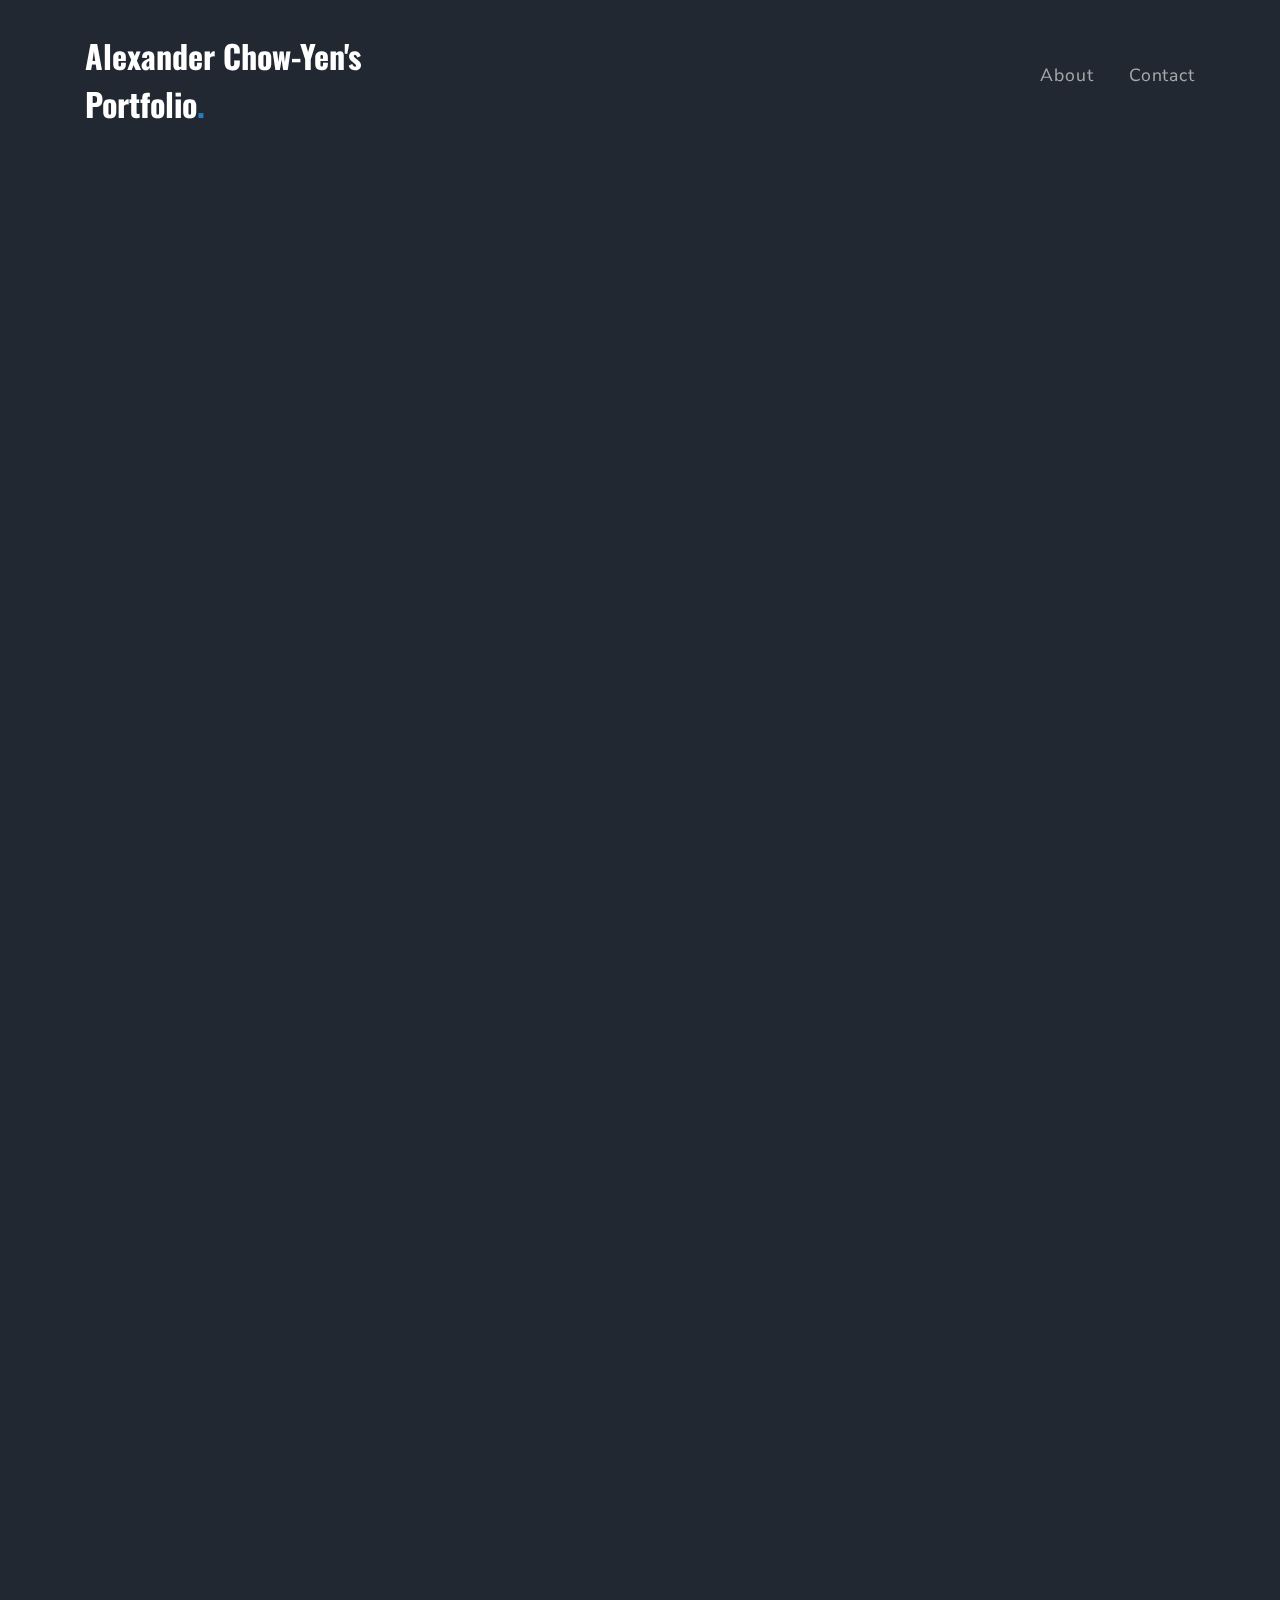
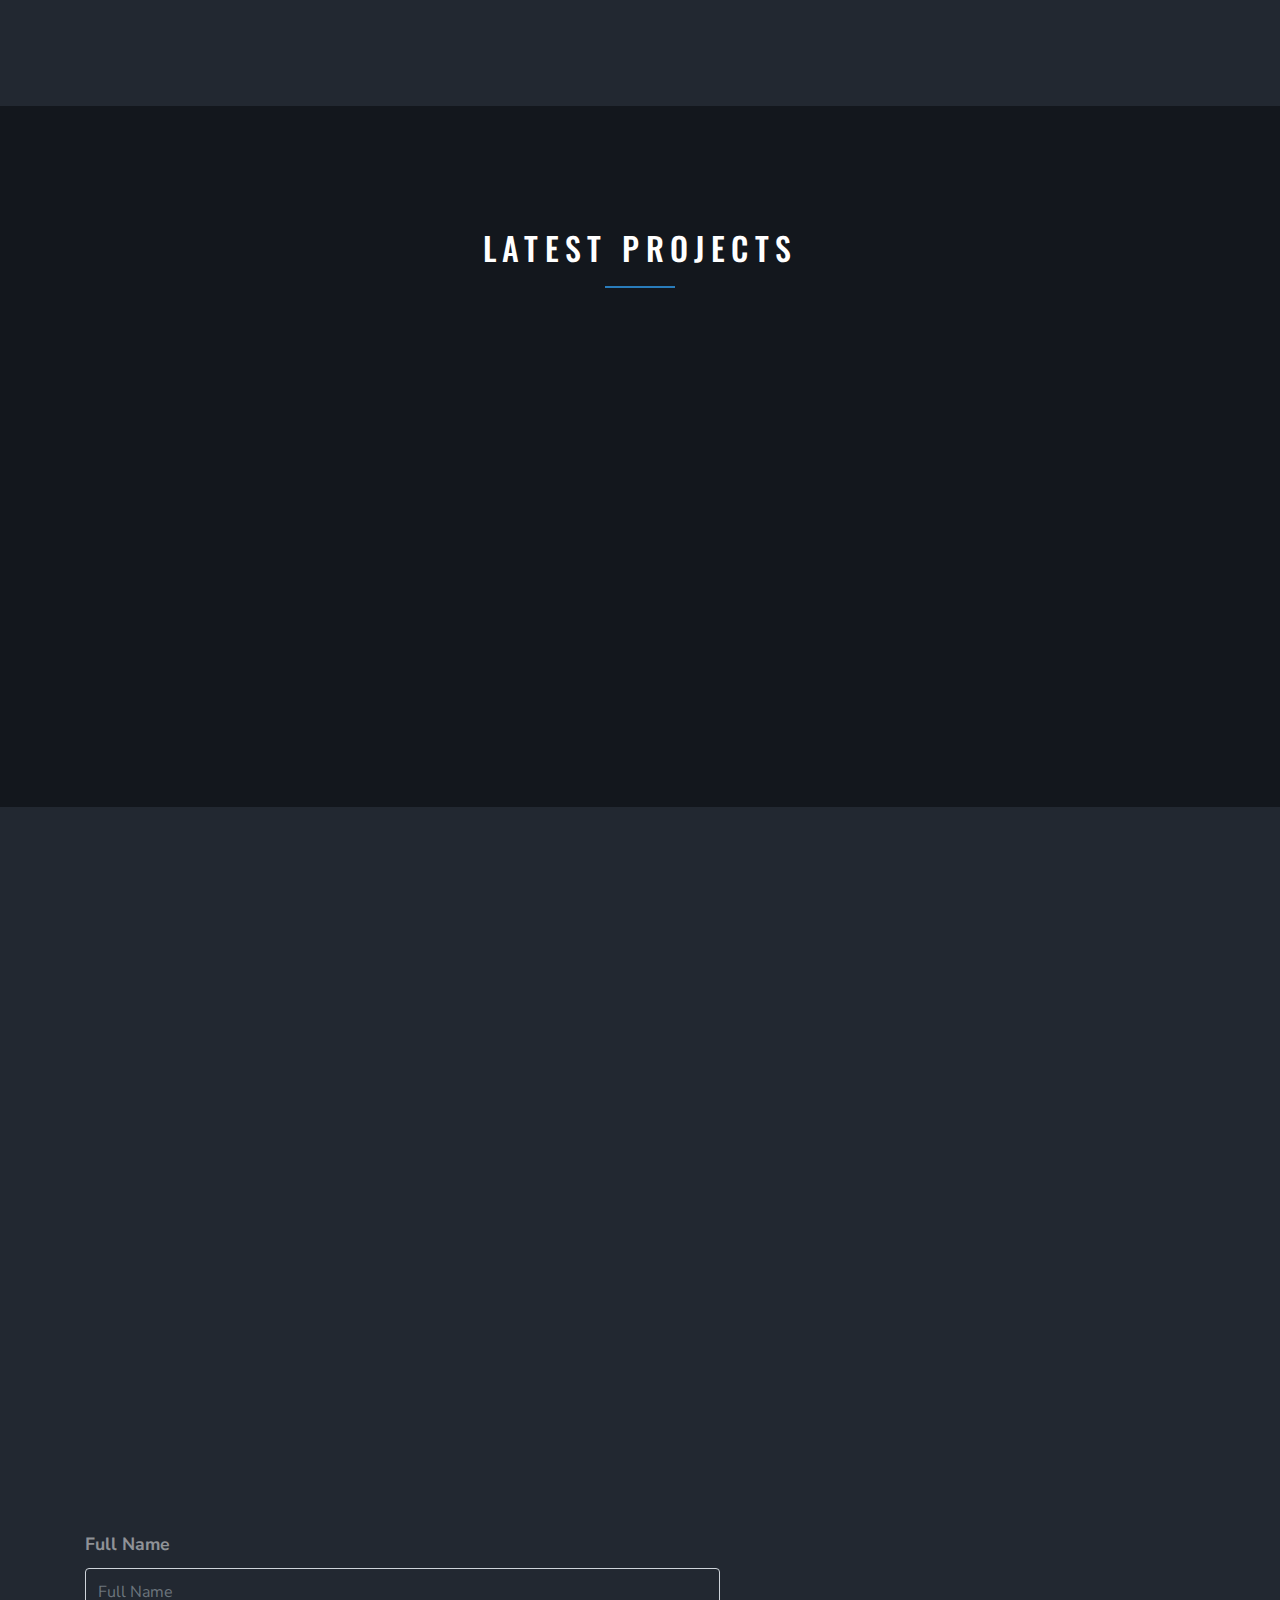
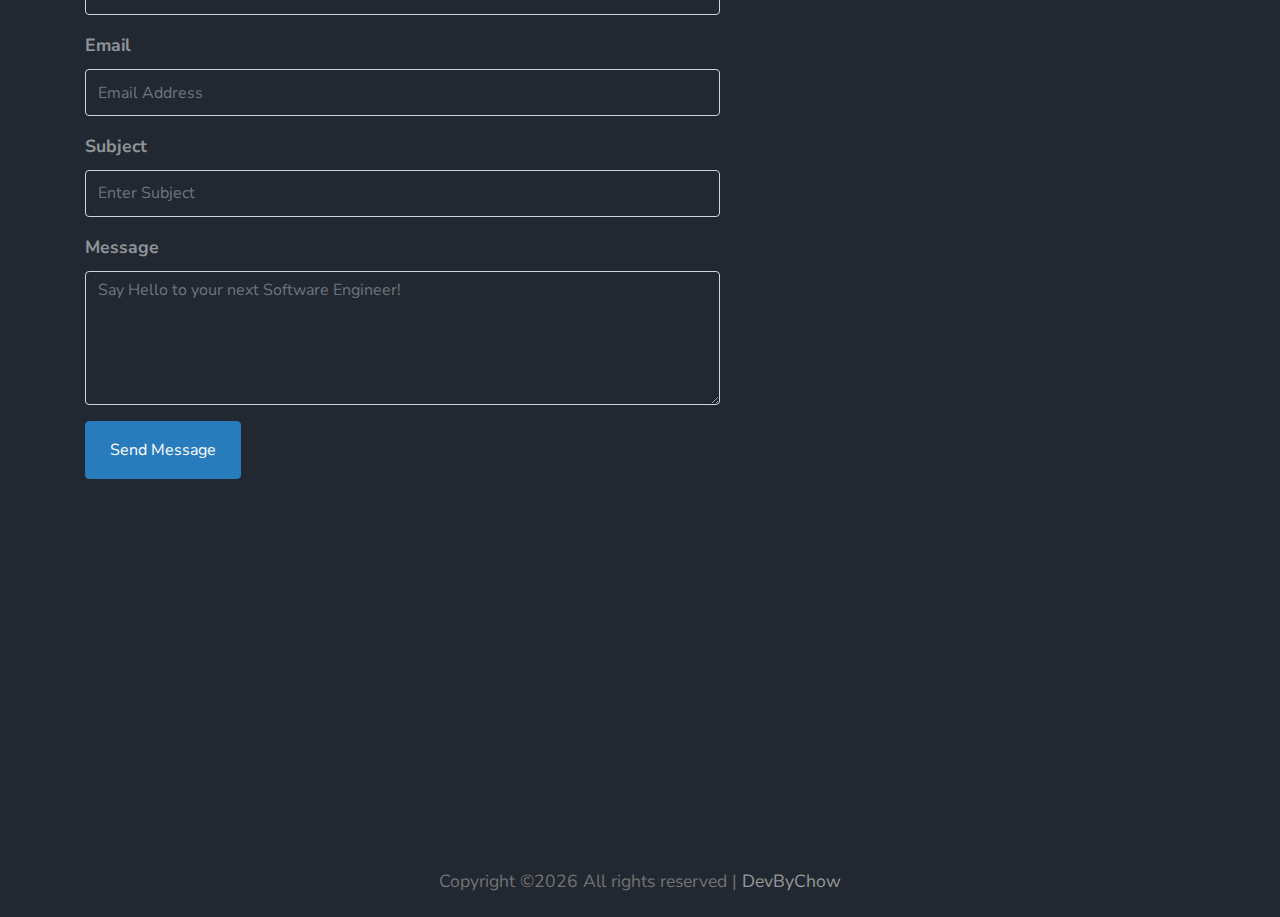
==== index.html @ 49e2c406 "Add files via upload" ====
<!DOCTYPE html>
<html lang="en">
  <head>
    <title>Alexander's Portfolio</title>
    <meta charset="utf-8">
    <meta name="viewport" content="width=device-width, initial-scale=1, shrink-to-fit=no">

    <link rel="stylesheet" href="https://fonts.googleapis.com/css?family=Nunito+Sans:200,300,400,700,900|Oswald:400,700">
    <link rel="stylesheet" href="fonts/icomoon/style.css">

    <link rel="stylesheet" href="css/bootstrap.min.css">
    <link rel="stylesheet" href="css/magnific-popup.css">
    <link rel="stylesheet" href="css/jquery-ui.css">
    <link rel="stylesheet" href="css/owl.carousel.min.css">
    <link rel="stylesheet" href="css/owl.theme.default.min.css">
    <link rel="stylesheet" href="css/bootstrap-datepicker.css">
    <link rel="stylesheet" href="css/mediaelementplayer.css">
    <link rel="stylesheet" href="css/animate.css">
    <link rel="stylesheet" href="fonts/flaticon/font/flaticon.css">
    <link rel="stylesheet" href="css/fl-bigmug-line.css">


    <link rel="stylesheet" href="css/aos.css">

    <link rel="stylesheet" href="css/style.css">

  </head>
  <body>



  <div class="site-wrap">

    <div class="site-navbar mt-4">
        <div class="container py-1">
          <div class="row align-items-center">
            <div class="col-8 col-md-8 col-lg-4">
              <h1 class="mb-0"><a href="index.html" class="text-white h2 mb-0"><strong>Alexander Chow-Yen's Portfolio<span class="text-primary">.</span></strong></a></h1>
            </div>
            <div class="col-4 col-md-4 col-lg-8">
              <nav class="site-navigation text-right text-md-right" role="navigation">

                <div class="d-inline-block d-lg-none ml-md-0 mr-auto py-3"><a href="#" class="site-menu-toggle js-menu-toggle text-white"><span class="icon-menu h3"></span></a></div>

                <ul class="site-menu js-clone-nav d-none d-lg-block">
                  <li><a href="#">About</a></li>
                  <li><a href="#">Contact</a></li>
                </ul>
              </nav>
            </div>


          </div>
        </div>
      </div>
    </div>

    <div class="site-mobile-menu">
      <div class="site-mobile-menu-header">
        <div class="site-mobile-menu-close mt-3">
          <span class="icon-close2 js-menu-toggle"></span>
        </div>
      </div>
      <div class="site-mobile-menu-body"></div>
    </div> <!-- .site-mobile-menu -->

    <div id="mainImage" class="site-blocks-cover overlay" style="background-image: url('images/unamed.gif');" data-aos="fade" data-stellar-background-ratio="0.5" data-aos="fade">
      <div class="container">
        <div class="row align-items-center justify-content-center">
          <div class="col-md-7 text-center" data-aos="fade-up" data-aos-delay="400">
            <h1 class="mb-4"></h1>
            <p><a id="mainButton" href="#" class="btn btn-primary px-4 py-3">Hire Me</a></p>
          </div>
        </div>
      </div>
    </div>
    <div class="site-section">
      <div class="container">
        <div class="row align-items-center">
          <div id="aboutImage" class="col-lg-5 ml-auto order-lg-2 mb-5" data-aos="fade-up" data-aos-delay="200">
            <img src="images/chow.jpeg" alt="Image" class="img-fluid">
          </div>
          <div class="col-lg-6 order-lg-1" data-aos="fade-up" data-aos-delay="100">
            <div class="site-section-heading text-left mb-5 w-border">
              <h2>About Alexander Chow-Yen</h2>
            </div>
            <p  id="firstP" class="lead">Nice to meet you! Growing up a first generation American, working as a Software Engineer, and being a father of two amazing children has always put me in a different mindset! 
            </p>
            <p id="secondP">
              
            </p>
            <p>A top selector in the warehouse and storage industry, I was well on my way to management. When Covid became more prevalent, I was troubled by how easily I could lose my job. At that time I began to code daily to strengthen my knowledge and practice in different languages. My interest in coding and my drive to provide for my family pushed me to leave my previous job as a warehouse selector during a world-wide crisis. When the pandemic shut the world down, I went from moving boxes to moving lines of code. My passion for learning how things work has helped me to overcome any obstacle and I would love the opportunity to bring that energy to help solve your business challenges.</p><p>
             Making a web presence is far more important than people assume. I want to help you bring to the web what your imagination has put together. 
            </p>
          </div>
  
        </div>
      </div>
    <div class="site-section bg-dark">
      <div class="container">
        <div class="row">
          <div class="site-section-heading text-center mb-5 w-border col-md-6 mx-auto">
            <h2 class="mb-5">Latest Projects</h2>
          </div>
        </div>
        <div class="row">
          <div class="col-md-6 col-lg-3" data-aos="fade-up" data-aos-delay="100">
            <a href="https://casinochow.netlify.app/" class="unit-9">
              <div class="image" style="background-image: url('images/slotmachine\ pic.jpeg');"></div>
              <div class="unit-9-content">
                <h2>Casino Chow</h2>
                <span>A working Slot Machine&mdash; You Vs. ChowBot</span>
                <span>@DevByChow</span>
              </div>
            </a>
          </div>

          <div class="col-md-6 col-lg-3" data-aos="fade-up" data-aos-delay="200">
            <a href="https://chowsroshambo.netlify.app/" class="unit-9">
              <div class="image" style="background-image: url('images/rockpaperscissors.jpeg');"></div>
              <div class="unit-9-content">
                <h2>Chows RoShamBo</h2>
                <span> Rock, Paper, Scissors&mdash; "RoShamBo"</span>
                <span>@DevByChow</span>
              </div>
            </a>
          </div>
          <div class="col-md-6 col-lg-3" data-aos="fade-up" data-aos-delay="300">
            <a href="https://chowshoroscope.netlify.app" class="unit-9">
              <div class="image" style="background-image: url('images/negrodamus.jpeg');"></div>
              <div class="unit-9-content">
                <h2>Chows Horoscope</h2>
                <span>Choose your Birthday&mdash; See your Horoscope</span>
                <span>@DevByChow</span>
              </div>
            </a>
          </div>
          <div class="col-md-6 col-lg-3" data-aos="fade-up" data-aos-delay="400">
            <a href="https://chowstodolist.netlify.app/" class="unit-9">
              <div class="image" style="background-image: url('images/james.jpeg');"></div>
              <div class="unit-9-content">
                <h2>Chows To Do</h2>
                <span>Be Organized &mdash; Master your tasks</span>
                <span>@DevByChow</span>
              </div>
            </a>
          </div>
        </div>
      </div>
    </div>
    <div id="mainImage" class="site-blocks-cover inner-page-cover overlay" style="background-image: url('images/background2.jpeg');"
    data-aos="fade" data-stellar-background-ratio="0.5" data-aos="fade">
    <div class="container">
      <div class="row align-items-center justify-content-center">
        <div class="col-md-7 text-center" data-aos="fade-up" data-aos-delay="400">
          <h1 class="text-white">Lets Get Started!</h1>
          <p>Get in Contact Today</p>
        </div>
      </div>
    </div>
  </div>

  <div class="site-section">
    <div class="container">
      <div class="row">

        <div class="col-md-12 col-lg-7 mb-5">



          <form action="#" class="contact-form">

            <div class="row form-group">
              <div class="col-md-12 mb-3 mb-md-0">
                <label class="font-weight-bold" for="fullname">Full Name</label>
                <input type="text" id="fullname" class="form-control" placeholder="Full Name">
              </div>
            </div>
            <div class="row form-group">
              <div class="col-md-12">
                <label class="font-weight-bold" for="email">Email</label>
                <input type="email" id="email" class="form-control" placeholder="Email Address">
              </div>
            </div>
            <div class="row form-group">
              <div class="col-md-12">
                <label class="font-weight-bold" for="email">Subject</label>
                <input type="text" id="subject" class="form-control" placeholder="Enter Subject">
              </div>
            </div>


            <div class="row form-group">
              <div class="col-md-12">
                <label class="font-weight-bold" for="message">Message</label>
                <textarea name="message" id="message" cols="30" rows="5" class="form-control"
                  placeholder="Say Hello to your next Software Engineer!"></textarea>
              </div>
            </div>

            <div class="row form-group">
              <div class="col-md-12">
                <input id="contactButton" type="submit" value="Send Message" class="btn btn-primary py-3 px-4">
              </div>
            </div>


          </form>
        </div>


      </div>
    </div>
  </div>
    <div class="bg-primary" data-aos="fade">
      <div class="container">
        <div class="row">
          <a id="twitter" href="https://twitter.com/DevByChow" class="col-2 text-center py-4 social-icon d-block"><span class="icon-twitter text-white"></span></a>
          <a  id="instagram" href="https://github.com/alexanderchowyen" class="col-2 text-center py-4 social-icon d-block"><span
              class="icon-github text-white"></span></a>
          <a  id="linkedin" href="https://www.linkedin.com/in/alexanderchowyen/" class="col-2 text-center py-4 social-icon d-block"><span
              class="icon-linkedin text-white"></span></a>
          <a  id="pinterest" href="https://www.freecodecamp.org/chow-yen" class="col-2 text-center py-4 social-icon d-block"><span
              class="icon-free-code-camp text-white"></span></a>
            <a  id="facebook" href="https://codepen.io/alexanderchowyen" class="col-2 text-center py-4 social-icon d-block"><span
                class="icon-codepen text-white"></span></a>
            <a  id="youtube" href="mailto:alexander.chow.yen@gmail.com" class="col-2 text-center py-4 social-icon d-block"><span class="icon-envelope text-white"></span></a>
        </div>
      </div>
    </div>

  </div>

  <footer id="footer" class="site-footer">
    <div id="fContainer" class="container">
      <div id="fContainer2"class="row pt-5 mt-5 text-center">
        <div id="fContainer3" class="col-md-12">
          <p>
          <!-- Template is licensed under CC BY 3.0. -->
          Copyright &copy;<script>document.write(new Date().getFullYear());</script> <span>All rights reserved | </span><a href="#" target="_blank" >DevByChow</a>
          <!-- Template is licensed under CC BY 3.0. --></p>
        </div>

      </div>
    </div>
  </footer>

  <script src="js/jquery-3.3.1.min.js"></script>
  <script src="js/jquery-migrate-3.0.1.min.js"></script>
  <script src="js/jquery-ui.js"></script>
  <script src="js/popper.min.js"></script>
  <script src="js/bootstrap.min.js"></script>
  <script src="js/owl.carousel.min.js"></script>
  <script src="js/mediaelement-and-player.min.js"></script>
  <script src="js/jquery.stellar.min.js"></script>
  <script src="js/jquery.countdown.min.js"></script>
  <script src="js/jquery.magnific-popup.min.js"></script>
  <script src="js/bootstrap-datepicker.min.js"></script>
  <script src="js/aos.js"></script>
  <script src="js/circleaudioplayer.js"></script>

  <script src="js/main.js"></script>

  </body>
</html>
---- fonts/icomoon/style.css ----
@font-face {
  font-family: 'icomoon';
  src:  url('fonts/icomoon.eot?10si43');
  src:  url('fonts/icomoon.eot?10si43#iefix') format('embedded-opentype'),
    url('fonts/icomoon.ttf?10si43') format('truetype'),
    url('fonts/icomoon.woff?10si43') format('woff'),
    url('fonts/icomoon.svg?10si43#icomoon') format('svg');
  font-weight: normal;
  font-style: normal;
}

[class^="icon-"], [class*=" icon-"] {
  /* use !important to prevent issues with browser extensions that change fonts */
  font-family: 'icomoon' !important;
  speak: none;
  font-style: normal;
  font-weight: normal;
  font-variant: normal;
  text-transform: none;
  line-height: 1;

  /* Better Font Rendering =========== */
  -webkit-font-smoothing: antialiased;
  -moz-osx-font-smoothing: grayscale;
}

.icon-asterisk:before {
  content: "\f069";
}
.icon-plus:before {
  content: "\f067";
}
.icon-question:before {
  content: "\f128";
}
.icon-minus:before {
  content: "\f068";
}
.icon-glass:before {
  content: "\f000";
}
.icon-music:before {
  content: "\f001";
}
.icon-search:before {
  content: "\f002";
}
.icon-envelope-o:before {
  content: "\f003";
}
.icon-heart:before {
  content: "\f004";
}
.icon-star:before {
  content: "\f005";
}
.icon-star-o:before {
  content: "\f006";
}
.icon-user:before {
  content: "\f007";
}
.icon-film:before {
  content: "\f008";
}
.icon-th-large:before {
  content: "\f009";
}
.icon-th:before {
  content: "\f00a";
}
.icon-th-list:before {
  content: "\f00b";
}
.icon-check:before {
  content: "\f00c";
}
.icon-close:before {
  content: "\f00d";
}
.icon-remove:before {
  content: "\f00d";
}
.icon-times:before {
  content: "\f00d";
}
.icon-search-plus:before {
  content: "\f00e";
}
.icon-search-minus:before {
  content: "\f010";
}
.icon-power-off:before {
  content: "\f011";
}
.icon-signal:before {
  content: "\f012";
}
.icon-cog:before {
  content: "\f013";
}
.icon-gear:before {
  content: "\f013";
}
.icon-trash-o:before {
  content: "\f014";
}
.icon-home:before {
  content: "\f015";
}
.icon-file-o:before {
  content: "\f016";
}
.icon-clock-o:before {
  content: "\f017";
}
.icon-road:before {
  content: "\f018";
}
.icon-download:before {
  content: "\f019";
}
.icon-arrow-circle-o-down:before {
  content: "\f01a";
}
.icon-arrow-circle-o-up:before {
  content: "\f01b";
}
.icon-inbox:before {
  content: "\f01c";
}
.icon-play-circle-o:before {
  content: "\f01d";
}
.icon-repeat:before {
  content: "\f01e";
}
.icon-rotate-right:before {
  content: "\f01e";
}
.icon-refresh:before {
  content: "\f021";
}
.icon-list-alt:before {
  content: "\f022";
}
.icon-lock:before {
  content: "\f023";
}
.icon-flag:before {
  content: "\f024";
}
.icon-headphones:before {
  content: "\f025";
}
.icon-volume-off:before {
  content: "\f026";
}
.icon-volume-down:before {
  content: "\f027";
}
.icon-volume-up:before {
  content: "\f028";
}
.icon-qrcode:before {
  content: "\f029";
}
.icon-barcode:before {
  content: "\f02a";
}
.icon-tag:before {
  content: "\f02b";
}
.icon-tags:before {
  content: "\f02c";
}
.icon-book:before {
  content: "\f02d";
}
.icon-bookmark:before {
  content: "\f02e";
}
.icon-print:before {
  content: "\f02f";
}
.icon-camera:before {
  content: "\f030";
}
.icon-font:before {
  content: "\f031";
}
.icon-bold:before {
  content: "\f032";
}
.icon-italic:before {
  content: "\f033";
}
.icon-text-height:before {
  content: "\f034";
}
.icon-text-width:before {
  content: "\f035";
}
.icon-align-left:before {
  content: "\f036";
}
.icon-align-center:before {
  content: "\f037";
}
.icon-align-right:before {
  content: "\f038";
}
.icon-align-justify:before {
  content: "\f039";
}
.icon-list:before {
  content: "\f03a";
}
.icon-dedent:before {
  content: "\f03b";
}
.icon-outdent:before {
  content: "\f03b";
}
.icon-indent:before {
  content: "\f03c";
}
.icon-video-camera:before {
  content: "\f03d";
}
.icon-image:before {
  content: "\f03e";
}
.icon-photo:before {
  content: "\f03e";
}
.icon-picture-o:before {
  content: "\f03e";
}
.icon-pencil:before {
  content: "\f040";
}
.icon-map-marker:before {
  content: "\f041";
}
.icon-adjust:before {
  content: "\f042";
}
.icon-tint:before {
  content: "\f043";
}
.icon-edit:before {
  content: "\f044";
}
.icon-pencil-square-o:before {
  content: "\f044";
}
.icon-share-square-o:before {
  content: "\f045";
}
.icon-check-square-o:before {
  content: "\f046";
}
.icon-arrows:before {
  content: "\f047";
}
.icon-step-backward:before {
  content: "\f048";
}
.icon-fast-backward:before {
  content: "\f049";
}
.icon-backward:before {
  content: "\f04a";
}
.icon-play:before {
  content: "\f04b";
}
.icon-pause:before {
  content: "\f04c";
}
.icon-stop:before {
  content: "\f04d";
}
.icon-forward:before {
  content: "\f04e";
}
.icon-fast-forward:before {
  content: "\f050";
}
.icon-step-forward:before {
  content: "\f051";
}
.icon-eject:before {
  content: "\f052";
}
.icon-chevron-left:before {
  content: "\f053";
}
.icon-chevron-right:before {
  content: "\f054";
}
.icon-plus-circle:before {
  content: "\f055";
}
.icon-minus-circle:before {
  content: "\f056";
}
.icon-times-circle:before {
  content: "\f057";
}
.icon-check-circle:before {
  content: "\f058";
}
.icon-question-circle:before {
  content: "\f059";
}
.icon-info-circle:before {
  content: "\f05a";
}
.icon-crosshairs:before {
  content: "\f05b";
}
.icon-times-circle-o:before {
  content: "\f05c";
}
.icon-check-circle-o:before {
  content: "\f05d";
}
.icon-ban:before {
  content: "\f05e";
}
.icon-arrow-left:before {
  content: "\f060";
}
.icon-arrow-right:before {
  content: "\f061";
}
.icon-arrow-up:before {
  content: "\f062";
}
.icon-arrow-down:before {
  content: "\f063";
}
.icon-mail-forward:before {
  content: "\f064";
}
.icon-share:before {
  content: "\f064";
}
.icon-expand:before {
  content: "\f065";
}
.icon-compress:before {
  content: "\f066";
}
.icon-exclamation-circle:before {
  content: "\f06a";
}
.icon-gift:before {
  content: "\f06b";
}
.icon-leaf:before {
  content: "\f06c";
}
.icon-fire:before {
  content: "\f06d";
}
.icon-eye:before {
  content: "\f06e";
}
.icon-eye-slash:before {
  content: "\f070";
}
.icon-exclamation-triangle:before {
  content: "\f071";
}
.icon-warning:before {
  content: "\f071";
}
.icon-plane:before {
  content: "\f072";
}
.icon-calendar:before {
  content: "\f073";
}
.icon-random:before {
  content: "\f074";
}
.icon-comment:before {
  content: "\f075";
}
.icon-magnet:before {
  content: "\f076";
}
.icon-chevron-up:before {
  content: "\f077";
}
.icon-chevron-down:before {
  content: "\f078";
}
.icon-retweet:before {
  content: "\f079";
}
.icon-shopping-cart:before {
  content: "\f07a";
}
.icon-folder:before {
  content: "\f07b";
}
.icon-folder-open:before {
  content: "\f07c";
}
.icon-arrows-v:before {
  content: "\f07d";
}
.icon-arrows-h:before {
  content: "\f07e";
}
.icon-bar-chart:before {
  content: "\f080";
}
.icon-bar-chart-o:before {
  content: "\f080";
}
.icon-twitter-square:before {
  content: "\f081";
}
.icon-facebook-square:before {
  content: "\f082";
}
.icon-camera-retro:before {
  content: "\f083";
}
.icon-key:before {
  content: "\f084";
}
.icon-cogs:before {
  content: "\f085";
}
.icon-gears:before {
  content: "\f085";
}
.icon-comments:before {
  content: "\f086";
}
.icon-thumbs-o-up:before {
  content: "\f087";
}
.icon-thumbs-o-down:before {
  content: "\f088";
}
.icon-star-half:before {
  content: "\f089";
}
.icon-heart-o:before {
  content: "\f08a";
}
.icon-sign-out:before {
  content: "\f08b";
}
.icon-linkedin-square:before {
  content: "\f08c";
}
.icon-thumb-tack:before {
  content: "\f08d";
}
.icon-external-link:before {
  content: "\f08e";
}
.icon-sign-in:before {
  content: "\f090";
}
.icon-trophy:before {
  content: "\f091";
}
.icon-github-square:before {
  content: "\f092";
}
.icon-upload:before {
  content: "\f093";
}
.icon-lemon-o:before {
  content: "\f094";
}
.icon-phone:before {
  content: "\f095";
}
.icon-square-o:before {
  content: "\f096";
}
.icon-bookmark-o:before {
  content: "\f097";
}
.icon-phone-square:before {
  content: "\f098";
}
.icon-twitter:before {
  content: "\f099";
}
.icon-facebook:before {
  content: "\f09a";
}
.icon-facebook-f:before {
  content: "\f09a";
}
.icon-github:before {
  content: "\f09b";
}
.icon-unlock:before {
  content: "\f09c";
}
.icon-credit-card:before {
  content: "\f09d";
}
.icon-feed:before {
  content: "\f09e";
}
.icon-rss:before {
  content: "\f09e";
}
.icon-hdd-o:before {
  content: "\f0a0";
}
.icon-bullhorn:before {
  content: "\f0a1";
}
.icon-bell-o:before {
  content: "\f0a2";
}
.icon-certificate:before {
  content: "\f0a3";
}
.icon-hand-o-right:before {
  content: "\f0a4";
}
.icon-hand-o-left:before {
  content: "\f0a5";
}
.icon-hand-o-up:before {
  content: "\f0a6";
}
.icon-hand-o-down:before {
  content: "\f0a7";
}
.icon-arrow-circle-left:before {
  content: "\f0a8";
}
.icon-arrow-circle-right:before {
  content: "\f0a9";
}
.icon-arrow-circle-up:before {
  content: "\f0aa";
}
.icon-arrow-circle-down:before {
  content: "\f0ab";
}
.icon-globe:before {
  content: "\f0ac";
}
.icon-wrench:before {
  content: "\f0ad";
}
.icon-tasks:before {
  content: "\f0ae";
}
.icon-filter:before {
  content: "\f0b0";
}
.icon-briefcase:before {
  content: "\f0b1";
}
.icon-arrows-alt:before {
  content: "\f0b2";
}
.icon-group:before {
  content: "\f0c0";
}
.icon-users:before {
  content: "\f0c0";
}
.icon-chain:before {
  content: "\f0c1";
}
.icon-link:before {
  content: "\f0c1";
}
.icon-cloud:before {
  content: "\f0c2";
}
.icon-flask:before {
  content: "\f0c3";
}
.icon-cut:before {
  content: "\f0c4";
}
.icon-scissors:before {
  content: "\f0c4";
}
.icon-copy:before {
  content: "\f0c5";
}
.icon-files-o:before {
  content: "\f0c5";
}
.icon-paperclip:before {
  content: "\f0c6";
}
.icon-floppy-o:before {
  content: "\f0c7";
}
.icon-save:before {
  content: "\f0c7";
}
.icon-square:before {
  content: "\f0c8";
}
.icon-bars:before {
  content: "\f0c9";
}
.icon-navicon:before {
  content: "\f0c9";
}
.icon-reorder:before {
  content: "\f0c9";
}
.icon-list-ul:before {
  content: "\f0ca";
}
.icon-list-ol:before {
  content: "\f0cb";
}
.icon-strikethrough:before {
  content: "\f0cc";
}
.icon-underline:before {
  content: "\f0cd";
}
.icon-table:before {
  content: "\f0ce";
}
.icon-magic:before {
  content: "\f0d0";
}
.icon-truck:before {
  content: "\f0d1";
}
.icon-pinterest:before {
  content: "\f0d2";
}
.icon-pinterest-square:before {
  content: "\f0d3";
}
.icon-google-plus-square:before {
  content: "\f0d4";
}
.icon-google-plus:before {
  content: "\f0d5";
}
.icon-money:before {
  content: "\f0d6";
}
.icon-caret-down:before {
  content: "\f0d7";
}
.icon-caret-up:before {
  content: "\f0d8";
}
.icon-caret-left:before {
  content: "\f0d9";
}
.icon-caret-right:before {
  content: "\f0da";
}
.icon-columns:before {
  content: "\f0db";
}
.icon-sort:before {
  content: "\f0dc";
}
.icon-unsorted:before {
  content: "\f0dc";
}
.icon-sort-desc:before {
  content: "\f0dd";
}
.icon-sort-down:before {
  content: "\f0dd";
}
.icon-sort-asc:before {
  content: "\f0de";
}
.icon-sort-up:before {
  content: "\f0de";
}
.icon-envelope:before {
  content: "\f0e0";
}
.icon-linkedin:before {
  content: "\f0e1";
}
.icon-rotate-left:before {
  content: "\f0e2";
}
.icon-undo:before {
  content: "\f0e2";
}
.icon-gavel:before {
  content: "\f0e3";
}
.icon-legal:before {
  content: "\f0e3";
}
.icon-dashboard:before {
  content: "\f0e4";
}
.icon-tachometer:before {
  content: "\f0e4";
}
.icon-comment-o:before {
  content: "\f0e5";
}
.icon-comments-o:before {
  content: "\f0e6";
}
.icon-bolt:before {
  content: "\f0e7";
}
.icon-flash:before {
  content: "\f0e7";
}
.icon-sitemap:before {
  content: "\f0e8";
}
.icon-umbrella:before {
  content: "\f0e9";
}
.icon-clipboard:before {
  content: "\f0ea";
}
.icon-paste:before {
  content: "\f0ea";
}
.icon-lightbulb-o:before {
  content: "\f0eb";
}
.icon-exchange:before {
  content: "\f0ec";
}
.icon-cloud-download:before {
  content: "\f0ed";
}
.icon-cloud-upload:before {
  content: "\f0ee";
}
.icon-user-md:before {
  content: "\f0f0";
}
.icon-stethoscope:before {
  content: "\f0f1";
}
.icon-suitcase:before {
  content: "\f0f2";
}
.icon-bell:before {
  content: "\f0f3";
}
.icon-coffee:before {
  content: "\f0f4";
}
.icon-cutlery:before {
  content: "\f0f5";
}
.icon-file-text-o:before {
  content: "\f0f6";
}
.icon-building-o:before {
  content: "\f0f7";
}
.icon-hospital-o:before {
  content: "\f0f8";
}
.icon-ambulance:before {
  content: "\f0f9";
}
.icon-medkit:before {
  content: "\f0fa";
}
.icon-fighter-jet:before {
  content: "\f0fb";
}
.icon-beer:before {
  content: "\f0fc";
}
.icon-h-square:before {
  content: "\f0fd";
}
.icon-plus-square:before {
  content: "\f0fe";
}
.icon-angle-double-left:before {
  content: "\f100";
}
.icon-angle-double-right:before {
  content: "\f101";
}
.icon-angle-double-up:before {
  content: "\f102";
}
.icon-angle-double-down:before {
  content: "\f103";
}
.icon-angle-left:before {
  content: "\f104";
}
.icon-angle-right:before {
  content: "\f105";
}
.icon-angle-up:before {
  content: "\f106";
}
.icon-angle-down:before {
  content: "\f107";
}
.icon-desktop:before {
  content: "\f108";
}
.icon-laptop:before {
  content: "\f109";
}
.icon-tablet:before {
  content: "\f10a";
}
.icon-mobile:before {
  content: "\f10b";
}
.icon-mobile-phone:before {
  content: "\f10b";
}
.icon-circle-o:before {
  content: "\f10c";
}
.icon-quote-left:before {
  content: "\f10d";
}
.icon-quote-right:before {
  content: "\f10e";
}
.icon-spinner:before {
  content: "\f110";
}
.icon-circle:before {
  content: "\f111";
}
.icon-mail-reply:before {
  content: "\f112";
}
.icon-reply:before {
  content: "\f112";
}
.icon-github-alt:before {
  content: "\f113";
}
.icon-folder-o:before {
  content: "\f114";
}
.icon-folder-open-o:before {
  content: "\f115";
}
.icon-smile-o:before {
  content: "\f118";
}
.icon-frown-o:before {
  content: "\f119";
}
.icon-meh-o:before {
  content: "\f11a";
}
.icon-gamepad:before {
  content: "\f11b";
}
.icon-keyboard-o:before {
  content: "\f11c";
}
.icon-flag-o:before {
  content: "\f11d";
}
.icon-flag-checkered:before {
  content: "\f11e";
}
.icon-terminal:before {
  content: "\f120";
}
.icon-code:before {
  content: "\f121";
}
.icon-mail-reply-all:before {
  content: "\f122";
}
.icon-reply-all:before {
  content: "\f122";
}
.icon-star-half-empty:before {
  content: "\f123";
}
.icon-star-half-full:before {
  content: "\f123";
}
.icon-star-half-o:before {
  content: "\f123";
}
.icon-location-arrow:before {
  content: "\f124";
}
.icon-crop:before {
  content: "\f125";
}
.icon-code-fork:before {
  content: "\f126";
}
.icon-chain-broken:before {
  content: "\f127";
}
.icon-unlink:before {
  content: "\f127";
}
.icon-info:before {
  content: "\f129";
}
.icon-exclamation:before {
  content: "\f12a";
}
.icon-superscript:before {
  content: "\f12b";
}
.icon-subscript:before {
  content: "\f12c";
}
.icon-eraser:before {
  content: "\f12d";
}
.icon-puzzle-piece:before {
  content: "\f12e";
}
.icon-microphone:before {
  content: "\f130";
}
.icon-microphone-slash:before {
  content: "\f131";
}
.icon-shield:before {
  content: "\f132";
}
.icon-calendar-o:before {
  content: "\f133";
}
.icon-fire-extinguisher:before {
  content: "\f134";
}
.icon-rocket:before {
  content: "\f135";
}
.icon-maxcdn:before {
  content: "\f136";
}
.icon-chevron-circle-left:before {
  content: "\f137";
}
.icon-chevron-circle-right:before {
  content: "\f138";
}
.icon-chevron-circle-up:before {
  content: "\f139";
}
.icon-chevron-circle-down:before {
  content: "\f13a";
}
.icon-html5:before {
  content: "\f13b";
}
.icon-css3:before {
  content: "\f13c";
}
.icon-anchor:before {
  content: "\f13d";
}
.icon-unlock-alt:before {
  content: "\f13e";
}
.icon-bullseye:before {
  content: "\f140";
}
.icon-ellipsis-h:before {
  content: "\f141";
}
.icon-ellipsis-v:before {
  content: "\f142";
}
.icon-rss-square:before {
  content: "\f143";
}
.icon-play-circle:before {
  content: "\f144";
}
.icon-ticket:before {
  content: "\f145";
}
.icon-minus-square:before {
  content: "\f146";
}
.icon-minus-square-o:before {
  content: "\f147";
}
.icon-level-up:before {
  content: "\f148";
}
.icon-level-down:before {
  content: "\f149";
}
.icon-check-square:before {
  content: "\f14a";
}
.icon-pencil-square:before {
  content: "\f14b";
}
.icon-external-link-square:before {
  content: "\f14c";
}
.icon-share-square:before {
  content: "\f14d";
}
.icon-compass:before {
  content: "\f14e";
}
.icon-caret-square-o-down:before {
  content: "\f150";
}
.icon-toggle-down:before {
  content: "\f150";
}
.icon-caret-square-o-up:before {
  content: "\f151";
}
.icon-toggle-up:before {
  content: "\f151";
}
.icon-caret-square-o-right:before {
  content: "\f152";
}
.icon-toggle-right:before {
  content: "\f152";
}
.icon-eur:before {
  content: "\f153";
}
.icon-euro:before {
  content: "\f153";
}
.icon-gbp:before {
  content: "\f154";
}
.icon-dollar:before {
  content: "\f155";
}
.icon-usd:before {
  content: "\f155";
}
.icon-inr:before {
  content: "\f156";
}
.icon-rupee:before {
  content: "\f156";
}
.icon-cny:before {
  content: "\f157";
}
.icon-jpy:before {
  content: "\f157";
}
.icon-rmb:before {
  content: "\f157";
}
.icon-yen:before {
  content: "\f157";
}
.icon-rouble:before {
  content: "\f158";
}
.icon-rub:before {
  content: "\f158";
}
.icon-ruble:before {
  content: "\f158";
}
.icon-krw:before {
  content: "\f159";
}
.icon-won:before {
  content: "\f159";
}
.icon-bitcoin:before {
  content: "\f15a";
}
.icon-btc:before {
  content: "\f15a";
}
.icon-file:before {
  content: "\f15b";
}
.icon-file-text:before {
  content: "\f15c";
}
.icon-sort-alpha-asc:before {
  content: "\f15d";
}
.icon-sort-alpha-desc:before {
  content: "\f15e";
}
.icon-sort-amount-asc:before {
  content: "\f160";
}
.icon-sort-amount-desc:before {
  content: "\f161";
}
.icon-sort-numeric-asc:before {
  content: "\f162";
}
.icon-sort-numeric-desc:before {
  content: "\f163";
}
.icon-thumbs-up:before {
  content: "\f164";
}
.icon-thumbs-down:before {
  content: "\f165";
}
.icon-youtube-square:before {
  content: "\f166";
}
.icon-youtube:before {
  content: "\f167";
}
.icon-xing:before {
  content: "\f168";
}
.icon-xing-square:before {
  content: "\f169";
}
.icon-youtube-play:before {
  content: "\f16a";
}
.icon-dropbox:before {
  content: "\f16b";
}
.icon-stack-overflow:before {
  content: "\f16c";
}
.icon-instagram:before {
  content: "\f16d";
}
.icon-flickr:before {
  content: "\f16e";
}
.icon-adn:before {
  content: "\f170";
}
.icon-bitbucket:before {
  content: "\f171";
}
.icon-bitbucket-square:before {
  content: "\f172";
}
.icon-tumblr:before {
  content: "\f173";
}
.icon-tumblr-square:before {
  content: "\f174";
}
.icon-long-arrow-down:before {
  content: "\f175";
}
.icon-long-arrow-up:before {
  content: "\f176";
}
.icon-long-arrow-left:before {
  content: "\f177";
}
.icon-long-arrow-right:before {
  content: "\f178";
}
.icon-apple:before {
  content: "\f179";
}
.icon-windows:before {
  content: "\f17a";
}
.icon-android:before {
  content: "\f17b";
}
.icon-linux:before {
  content: "\f17c";
}
.icon-dribbble:before {
  content: "\f17d";
}
.icon-skype:before {
  content: "\f17e";
}
.icon-foursquare:before {
  content: "\f180";
}
.icon-trello:before {
  content: "\f181";
}
.icon-female:before {
  content: "\f182";
}
.icon-male:before {
  content: "\f183";
}
.icon-gittip:before {
  content: "\f184";
}
.icon-gratipay:before {
  content: "\f184";
}
.icon-sun-o:before {
  content: "\f185";
}
.icon-moon-o:before {
  content: "\f186";
}
.icon-archive:before {
  content: "\f187";
}
.icon-bug:before {
  content: "\f188";
}
.icon-vk:before {
  content: "\f189";
}
.icon-weibo:before {
  content: "\f18a";
}
.icon-renren:before {
  content: "\f18b";
}
.icon-pagelines:before {
  content: "\f18c";
}
.icon-stack-exchange:before {
  content: "\f18d";
}
.icon-arrow-circle-o-right:before {
  content: "\f18e";
}
.icon-arrow-circle-o-left:before {
  content: "\f190";
}
.icon-caret-square-o-left:before {
  content: "\f191";
}
.icon-toggle-left:before {
  content: "\f191";
}
.icon-dot-circle-o:before {
  content: "\f192";
}
.icon-wheelchair:before {
  content: "\f193";
}
.icon-vimeo-square:before {
  content: "\f194";
}
.icon-try:before {
  content: "\f195";
}
.icon-turkish-lira:before {
  content: "\f195";
}
.icon-plus-square-o:before {
  content: "\f196";
}
.icon-space-shuttle:before {
  content: "\f197";
}
.icon-slack:before {
  content: "\f198";
}
.icon-envelope-square:before {
  content: "\f199";
}
.icon-wordpress:before {
  content: "\f19a";
}
.icon-openid:before {
  content: "\f19b";
}
.icon-bank:before {
  content: "\f19c";
}
.icon-institution:before {
  content: "\f19c";
}
.icon-university:before {
  content: "\f19c";
}
.icon-graduation-cap:before {
  content: "\f19d";
}
.icon-mortar-board:before {
  content: "\f19d";
}
.icon-yahoo:before {
  content: "\f19e";
}
.icon-google:before {
  content: "\f1a0";
}
.icon-reddit:before {
  content: "\f1a1";
}
.icon-reddit-square:before {
  content: "\f1a2";
}
.icon-stumbleupon-circle:before {
  content: "\f1a3";
}
.icon-stumbleupon:before {
  content: "\f1a4";
}
.icon-delicious:before {
  content: "\f1a5";
}
.icon-digg:before {
  content: "\f1a6";
}
.icon-pied-piper-pp:before {
  content: "\f1a7";
}
.icon-pied-piper-alt:before {
  content: "\f1a8";
}
.icon-drupal:before {
  content: "\f1a9";
}
.icon-joomla:before {
  content: "\f1aa";
}
.icon-language:before {
  content: "\f1ab";
}
.icon-fax:before {
  content: "\f1ac";
}
.icon-building:before {
  content: "\f1ad";
}
.icon-child:before {
  content: "\f1ae";
}
.icon-paw:before {
  content: "\f1b0";
}
.icon-spoon:before {
  content: "\f1b1";
}
.icon-cube:before {
  content: "\f1b2";
}
.icon-cubes:before {
  content: "\f1b3";
}
.icon-behance:before {
  content: "\f1b4";
}
.icon-behance-square:before {
  content: "\f1b5";
}
.icon-steam:before {
  content: "\f1b6";
}
.icon-steam-square:before {
  content: "\f1b7";
}
.icon-recycle:before {
  content: "\f1b8";
}
.icon-automobile:before {
  content: "\f1b9";
}
.icon-car:before {
  content: "\f1b9";
}
.icon-cab:before {
  content: "\f1ba";
}
.icon-taxi:before {
  content: "\f1ba";
}
.icon-tree:before {
  content: "\f1bb";
}
.icon-spotify:before {
  content: "\f1bc";
}
.icon-deviantart:before {
  content: "\f1bd";
}
.icon-soundcloud:before {
  content: "\f1be";
}
.icon-database:before {
  content: "\f1c0";
}
.icon-file-pdf-o:before {
  content: "\f1c1";
}
.icon-file-word-o:before {
  content: "\f1c2";
}
.icon-file-excel-o:before {
  content: "\f1c3";
}
.icon-file-powerpoint-o:before {
  content: "\f1c4";
}
.icon-file-image-o:before {
  content: "\f1c5";
}
.icon-file-photo-o:before {
  content: "\f1c5";
}
.icon-file-picture-o:before {
  content: "\f1c5";
}
.icon-file-archive-o:before {
  content: "\f1c6";
}
.icon-file-zip-o:before {
  content: "\f1c6";
}
.icon-file-audio-o:before {
  content: "\f1c7";
}
.icon-file-sound-o:before {
  content: "\f1c7";
}
.icon-file-movie-o:before {
  content: "\f1c8";
}
.icon-file-video-o:before {
  content: "\f1c8";
}
.icon-file-code-o:before {
  content: "\f1c9";
}
.icon-vine:before {
  content: "\f1ca";
}
.icon-codepen:before {
  content: "\f1cb";
}
.icon-jsfiddle:before {
  content: "\f1cc";
}
.icon-life-bouy:before {
  content: "\f1cd";
}
.icon-life-buoy:before {
  content: "\f1cd";
}
.icon-life-ring:before {
  content: "\f1cd";
}
.icon-life-saver:before {
  content: "\f1cd";
}
.icon-support:before {
  content: "\f1cd";
}
.icon-circle-o-notch:before {
  content: "\f1ce";
}
.icon-ra:before {
  content: "\f1d0";
}
.icon-rebel:before {
  content: "\f1d0";
}
.icon-resistance:before {
  content: "\f1d0";
}
.icon-empire:before {
  content: "\f1d1";
}
.icon-ge:before {
  content: "\f1d1";
}
.icon-git-square:before {
  content: "\f1d2";
}
.icon-git:before {
  content: "\f1d3";
}
.icon-hacker-news:before {
  content: "\f1d4";
}
.icon-y-combinator-square:before {
  content: "\f1d4";
}
.icon-yc-square:before {
  content: "\f1d4";
}
.icon-tencent-weibo:before {
  content: "\f1d5";
}
.icon-qq:before {
  content: "\f1d6";
}
.icon-wechat:before {
  content: "\f1d7";
}
.icon-weixin:before {
  content: "\f1d7";
}
.icon-paper-plane:before {
  content: "\f1d8";
}
.icon-send:before {
  content: "\f1d8";
}
.icon-paper-plane-o:before {
  content: "\f1d9";
}
.icon-send-o:before {
  content: "\f1d9";
}
.icon-history:before {
  content: "\f1da";
}
.icon-circle-thin:before {
  content: "\f1db";
}
.icon-header:before {
  content: "\f1dc";
}
.icon-paragraph:before {
  content: "\f1dd";
}
.icon-sliders:before {
  content: "\f1de";
}
.icon-share-alt:before {
  content: "\f1e0";
}
.icon-share-alt-square:before {
  content: "\f1e1";
}
.icon-bomb:before {
  content: "\f1e2";
}
.icon-futbol-o:before {
  content: "\f1e3";
}
.icon-soccer-ball-o:before {
  content: "\f1e3";
}
.icon-tty:before {
  content: "\f1e4";
}
.icon-binoculars:before {
  content: "\f1e5";
}
.icon-plug:before {
  content: "\f1e6";
}
.icon-slideshare:before {
  content: "\f1e7";
}
.icon-twitch:before {
  content: "\f1e8";
}
.icon-yelp:before {
  content: "\f1e9";
}
.icon-newspaper-o:before {
  content: "\f1ea";
}
.icon-wifi:before {
  content: "\f1eb";
}
.icon-calculator:before {
  content: "\f1ec";
}
.icon-paypal:before {
  content: "\f1ed";
}
.icon-google-wallet:before {
  content: "\f1ee";
}
.icon-cc-visa:before {
  content: "\f1f0";
}
.icon-cc-mastercard:before {
  content: "\f1f1";
}
.icon-cc-discover:before {
  content: "\f1f2";
}
.icon-cc-amex:before {
  content: "\f1f3";
}
.icon-cc-paypal:before {
  content: "\f1f4";
}
.icon-cc-stripe:before {
  content: "\f1f5";
}
.icon-bell-slash:before {
  content: "\f1f6";
}
.icon-bell-slash-o:before {
  content: "\f1f7";
}
.icon-trash:before {
  content: "\f1f8";
}
.icon-copyright:before {
  content: "\f1f9";
}
.icon-at:before {
  content: "\f1fa";
}
.icon-eyedropper:before {
  content: "\f1fb";
}
.icon-paint-brush:before {
  content: "\f1fc";
}
.icon-birthday-cake:before {
  content: "\f1fd";
}
.icon-area-chart:before {
  content: "\f1fe";
}
.icon-pie-chart:before {
  content: "\f200";
}
.icon-line-chart:before {
  content: "\f201";
}
.icon-lastfm:before {
  content: "\f202";
}
.icon-lastfm-square:before {
  content: "\f203";
}
.icon-toggle-off:before {
  content: "\f204";
}
.icon-toggle-on:before {
  content: "\f205";
}
.icon-bicycle:before {
  content: "\f206";
}
.icon-bus:before {
  content: "\f207";
}
.icon-ioxhost:before {
  content: "\f208";
}
.icon-angellist:before {
  content: "\f209";
}
.icon-cc:before {
  content: "\f20a";
}
.icon-ils:before {
  content: "\f20b";
}
.icon-shekel:before {
  content: "\f20b";
}
.icon-sheqel:before {
  content: "\f20b";
}
.icon-meanpath:before {
  content: "\f20c";
}
.icon-buysellads:before {
  content: "\f20d";
}
.icon-connectdevelop:before {
  content: "\f20e";
}
.icon-dashcube:before {
  content: "\f210";
}
.icon-forumbee:before {
  content: "\f211";
}
.icon-leanpub:before {
  content: "\f212";
}
.icon-sellsy:before {
  content: "\f213";
}
.icon-shirtsinbulk:before {
  content: "\f214";
}
.icon-simplybuilt:before {
  content: "\f215";
}
.icon-skyatlas:before {
  content: "\f216";
}
.icon-cart-plus:before {
  content: "\f217";
}
.icon-cart-arrow-down:before {
  content: "\f218";
}
.icon-diamond:before {
  content: "\f219";
}
.icon-ship:before {
  content: "\f21a";
}
.icon-user-secret:before {
  content: "\f21b";
}
.icon-motorcycle:before {
  content: "\f21c";
}
.icon-street-view:before {
  content: "\f21d";
}
.icon-heartbeat:before {
  content: "\f21e";
}
.icon-venus:before {
  content: "\f221";
}
.icon-mars:before {
  content: "\f222";
}
.icon-mercury:before {
  content: "\f223";
}
.icon-intersex:before {
  content: "\f224";
}
.icon-transgender:before {
  content: "\f224";
}
.icon-transgender-alt:before {
  content: "\f225";
}
.icon-venus-double:before {
  content: "\f226";
}
.icon-mars-double:before {
  content: "\f227";
}
.icon-venus-mars:before {
  content: "\f228";
}
.icon-mars-stroke:before {
  content: "\f229";
}
.icon-mars-stroke-v:before {
  content: "\f22a";
}
.icon-mars-stroke-h:before {
  content: "\f22b";
}
.icon-neuter:before {
  content: "\f22c";
}
.icon-genderless:before {
  content: "\f22d";
}
.icon-facebook-official:before {
  content: "\f230";
}
.icon-pinterest-p:before {
  content: "\f231";
}
.icon-whatsapp:before {
  content: "\f232";
}
.icon-server:before {
  content: "\f233";
}
.icon-user-plus:before {
  content: "\f234";
}
.icon-user-times:before {
  content: "\f235";
}
.icon-bed:before {
  content: "\f236";
}
.icon-hotel:before {
  content: "\f236";
}
.icon-viacoin:before {
  content: "\f237";
}
.icon-train:before {
  content: "\f238";
}
.icon-subway:before {
  content: "\f239";
}
.icon-medium:before {
  content: "\f23a";
}
.icon-y-combinator:before {
  content: "\f23b";
}
.icon-yc:before {
  content: "\f23b";
}
.icon-optin-monster:before {
  content: "\f23c";
}
.icon-opencart:before {
  content: "\f23d";
}
.icon-expeditedssl:before {
  content: "\f23e";
}
.icon-battery:before {
  content: "\f240";
}
.icon-battery-4:before {
  content: "\f240";
}
.icon-battery-full:before {
  content: "\f240";
}
.icon-battery-3:before {
  content: "\f241";
}
.icon-battery-three-quarters:before {
  content: "\f241";
}
.icon-battery-2:before {
  content: "\f242";
}
.icon-battery-half:before {
  content: "\f242";
}
.icon-battery-1:before {
  content: "\f243";
}
.icon-battery-quarter:before {
  content: "\f243";
}
.icon-battery-0:before {
  content: "\f244";
}
.icon-battery-empty:before {
  content: "\f244";
}
.icon-mouse-pointer:before {
  content: "\f245";
}
.icon-i-cursor:before {
  content: "\f246";
}
.icon-object-group:before {
  content: "\f247";
}
.icon-object-ungroup:before {
  content: "\f248";
}
.icon-sticky-note:before {
  content: "\f249";
}
.icon-sticky-note-o:before {
  content: "\f24a";
}
.icon-cc-jcb:before {
  content: "\f24b";
}
.icon-cc-diners-club:before {
  content: "\f24c";
}
.icon-clone:before {
  content: "\f24d";
}
.icon-balance-scale:before {
  content: "\f24e";
}
.icon-hourglass-o:before {
  content: "\f250";
}
.icon-hourglass-1:before {
  content: "\f251";
}
.icon-hourglass-start:before {
  content: "\f251";
}
.icon-hourglass-2:before {
  content: "\f252";
}
.icon-hourglass-half:before {
  content: "\f252";
}
.icon-hourglass-3:before {
  content: "\f253";
}
.icon-hourglass-end:before {
  content: "\f253";
}
.icon-hourglass:before {
  content: "\f254";
}
.icon-hand-grab-o:before {
  content: "\f255";
}
.icon-hand-rock-o:before {
  content: "\f255";
}
.icon-hand-paper-o:before {
  content: "\f256";
}
.icon-hand-stop-o:before {
  content: "\f256";
}
.icon-hand-scissors-o:before {
  content: "\f257";
}
.icon-hand-lizard-o:before {
  content: "\f258";
}
.icon-hand-spock-o:before {
  content: "\f259";
}
.icon-hand-pointer-o:before {
  content: "\f25a";
}
.icon-hand-peace-o:before {
  content: "\f25b";
}
.icon-trademark:before {
  content: "\f25c";
}
.icon-registered:before {
  content: "\f25d";
}
.icon-creative-commons:before {
  content: "\f25e";
}
.icon-gg:before {
  content: "\f260";
}
.icon-gg-circle:before {
  content: "\f261";
}
.icon-tripadvisor:before {
  content: "\f262";
}
.icon-odnoklassniki:before {
  content: "\f263";
}
.icon-odnoklassniki-square:before {
  content: "\f264";
}
.icon-get-pocket:before {
  content: "\f265";
}
.icon-wikipedia-w:before {
  content: "\f266";
}
.icon-safari:before {
  content: "\f267";
}
.icon-chrome:before {
  content: "\f268";
}
.icon-firefox:before {
  content: "\f269";
}
.icon-opera:before {
  content: "\f26a";
}
.icon-internet-explorer:before {
  content: "\f26b";
}
.icon-television:before {
  content: "\f26c";
}
.icon-tv:before {
  content: "\f26c";
}
.icon-contao:before {
  content: "\f26d";
}
.icon-500px:before {
  content: "\f26e";
}
.icon-amazon:before {
  content: "\f270";
}
.icon-calendar-plus-o:before {
  content: "\f271";
}
.icon-calendar-minus-o:before {
  content: "\f272";
}
.icon-calendar-times-o:before {
  content: "\f273";
}
.icon-calendar-check-o:before {
  content: "\f274";
}
.icon-industry:before {
  content: "\f275";
}
.icon-map-pin:before {
  content: "\f276";
}
.icon-map-signs:before {
  content: "\f277";
}
.icon-map-o:before {
  content: "\f278";
}
.icon-map:before {
  content: "\f279";
}
.icon-commenting:before {
  content: "\f27a";
}
.icon-commenting-o:before {
  content: "\f27b";
}
.icon-houzz:before {
  content: "\f27c";
}
.icon-vimeo:before {
  content: "\f27d";
}
.icon-black-tie:before {
  content: "\f27e";
}
.icon-fonticons:before {
  content: "\f280";
}
.icon-reddit-alien:before {
  content: "\f281";
}
.icon-edge:before {
  content: "\f282";
}
.icon-credit-card-alt:before {
  content: "\f283";
}
.icon-codiepie:before {
  content: "\f284";
}
.icon-modx:before {
  content: "\f285";
}
.icon-fort-awesome:before {
  content: "\f286";
}
.icon-usb:before {
  content: "\f287";
}
.icon-product-hunt:before {
  content: "\f288";
}
.icon-mixcloud:before {
  content: "\f289";
}
.icon-scribd:before {
  content: "\f28a";
}
.icon-pause-circle:before {
  content: "\f28b";
}
.icon-pause-circle-o:before {
  content: "\f28c";
}
.icon-stop-circle:before {
  content: "\f28d";
}
.icon-stop-circle-o:before {
  content: "\f28e";
}
.icon-shopping-bag:before {
  content: "\f290";
}
.icon-shopping-basket:before {
  content: "\f291";
}
.icon-hashtag:before {
  content: "\f292";
}
.icon-bluetooth:before {
  content: "\f293";
}
.icon-bluetooth-b:before {
  content: "\f294";
}
.icon-percent:before {
  content: "\f295";
}
.icon-gitlab:before {
  content: "\f296";
}
.icon-wpbeginner:before {
  content: "\f297";
}
.icon-wpforms:before {
  content: "\f298";
}
.icon-envira:before {
  content: "\f299";
}
.icon-universal-access:before {
  content: "\f29a";
}
.icon-wheelchair-alt:before {
  content: "\f29b";
}
.icon-question-circle-o:before {
  content: "\f29c";
}
.icon-blind:before {
  content: "\f29d";
}
.icon-audio-description:before {
  content: "\f29e";
}
.icon-volume-control-phone:before {
  content: "\f2a0";
}
.icon-braille:before {
  content: "\f2a1";
}
.icon-assistive-listening-systems:before {
  content: "\f2a2";
}
.icon-american-sign-language-interpreting:before {
  content: "\f2a3";
}
.icon-asl-interpreting:before {
  content: "\f2a3";
}
.icon-deaf:before {
  content: "\f2a4";
}
.icon-deafness:before {
  content: "\f2a4";
}
.icon-hard-of-hearing:before {
  content: "\f2a4";
}
.icon-glide:before {
  content: "\f2a5";
}
.icon-glide-g:before {
  content: "\f2a6";
}
.icon-sign-language:before {
  content: "\f2a7";
}
.icon-signing:before {
  content: "\f2a7";
}
.icon-low-vision:before {
  content: "\f2a8";
}
.icon-viadeo:before {
  content: "\f2a9";
}
.icon-viadeo-square:before {
  content: "\f2aa";
}
.icon-snapchat:before {
  content: "\f2ab";
}
.icon-snapchat-ghost:before {
  content: "\f2ac";
}
.icon-snapchat-square:before {
  content: "\f2ad";
}
.icon-pied-piper:before {
  content: "\f2ae";
}
.icon-first-order:before {
  content: "\f2b0";
}
.icon-yoast:before {
  content: "\f2b1";
}
.icon-themeisle:before {
  content: "\f2b2";
}
.icon-google-plus-circle:before {
  content: "\f2b3";
}
.icon-google-plus-official:before {
  content: "\f2b3";
}
.icon-fa:before {
  content: "\f2b4";
}
.icon-font-awesome:before {
  content: "\f2b4";
}
.icon-handshake-o:before {
  content: "\f2b5";
}
.icon-envelope-open:before {
  content: "\f2b6";
}
.icon-envelope-open-o:before {
  content: "\f2b7";
}
.icon-linode:before {
  content: "\f2b8";
}
.icon-address-book:before {
  content: "\f2b9";
}
.icon-address-book-o:before {
  content: "\f2ba";
}
.icon-address-card:before {
  content: "\f2bb";
}
.icon-vcard:before {
  content: "\f2bb";
}
.icon-address-card-o:before {
  content: "\f2bc";
}
.icon-vcard-o:before {
  content: "\f2bc";
}
.icon-user-circle:before {
  content: "\f2bd";
}
.icon-user-circle-o:before {
  content: "\f2be";
}
.icon-user-o:before {
  content: "\f2c0";
}
.icon-id-badge:before {
  content: "\f2c1";
}
.icon-drivers-license:before {
  content: "\f2c2";
}
.icon-id-card:before {
  content: "\f2c2";
}
.icon-drivers-license-o:before {
  content: "\f2c3";
}
.icon-id-card-o:before {
  content: "\f2c3";
}
.icon-quora:before {
  content: "\f2c4";
}
.icon-free-code-camp:before {
  content: "\f2c5";
}
.icon-telegram:before {
  content: "\f2c6";
}
.icon-thermometer:before {
  content: "\f2c7";
}
.icon-thermometer-4:before {
  content: "\f2c7";
}
.icon-thermometer-full:before {
  content: "\f2c7";
}
.icon-thermometer-3:before {
  content: "\f2c8";
}
.icon-thermometer-three-quarters:before {
  content: "\f2c8";
}
.icon-thermometer-2:before {
  content: "\f2c9";
}
.icon-thermometer-half:before {
  content: "\f2c9";
}
.icon-thermometer-1:before {
  content: "\f2ca";
}
.icon-thermometer-quarter:before {
  content: "\f2ca";
}
.icon-thermometer-0:before {
  content: "\f2cb";
}
.icon-thermometer-empty:before {
  content: "\f2cb";
}
.icon-shower:before {
  content: "\f2cc";
}
.icon-bath:before {
  content: "\f2cd";
}
.icon-bathtub:before {
  content: "\f2cd";
}
.icon-s15:before {
  content: "\f2cd";
}
.icon-podcast:before {
  content: "\f2ce";
}
.icon-window-maximize:before {
  content: "\f2d0";
}
.icon-window-minimize:before {
  content: "\f2d1";
}
.icon-window-restore:before {
  content: "\f2d2";
}
.icon-times-rectangle:before {
  content: "\f2d3";
}
.icon-window-close:before {
  content: "\f2d3";
}
.icon-times-rectangle-o:before {
  content: "\f2d4";
}
.icon-window-close-o:before {
  content: "\f2d4";
}
.icon-bandcamp:before {
  content: "\f2d5";
}
.icon-grav:before {
  content: "\f2d6";
}
.icon-etsy:before {
  content: "\f2d7";
}
.icon-imdb:before {
  content: "\f2d8";
}
.icon-ravelry:before {
  content: "\f2d9";
}
.icon-eercast:before {
  content: "\f2da";
}
.icon-microchip:before {
  content: "\f2db";
}
.icon-snowflake-o:before {
  content: "\f2dc";
}
.icon-superpowers:before {
  content: "\f2dd";
}
.icon-wpexplorer:before {
  content: "\f2de";
}
.icon-meetup:before {
  content: "\f2e0";
}
.icon-3d_rotation:before {
  content: "\e84d";
}
.icon-ac_unit:before {
  content: "\eb3b";
}
.icon-alarm:before {
  content: "\e855";
}
.icon-access_alarms:before {
  content: "\e191";
}
.icon-schedule:before {
  content: "\e8b5";
}
.icon-accessibility:before {
  content: "\e84e";
}
.icon-accessible:before {
  content: "\e914";
}
.icon-account_balance:before {
  content: "\e84f";
}
.icon-account_balance_wallet:before {
  content: "\e850";
}
.icon-account_box:before {
  content: "\e851";
}
.icon-account_circle:before {
  content: "\e853";
}
.icon-adb:before {
  content: "\e60e";
}
.icon-add:before {
  content: "\e145";
}
.icon-add_a_photo:before {
  content: "\e439";
}
.icon-alarm_add:before {
  content: "\e856";
}
.icon-add_alert:before {
  content: "\e003";
}
.icon-add_box:before {
  content: "\e146";
}
.icon-add_circle:before {
  content: "\e147";
}
.icon-control_point:before {
  content: "\e3ba";
}
.icon-add_location:before {
  content: "\e567";
}
.icon-add_shopping_cart:before {
  content: "\e854";
}
.icon-queue:before {
  content: "\e03c";
}
.icon-add_to_queue:before {
  content: "\e05c";
}
.icon-adjust2:before {
  content: "\e39e";
}
.icon-airline_seat_flat:before {
  content: "\e630";
}
.icon-airline_seat_flat_angled:before {
  content: "\e631";
}
.icon-airline_seat_individual_suite:before {
  content: "\e632";
}
.icon-airline_seat_legroom_extra:before {
  content: "\e633";
}
.icon-airline_seat_legroom_normal:before {
  content: "\e634";
}
.icon-airline_seat_legroom_reduced:before {
  content: "\e635";
}
.icon-airline_seat_recline_extra:before {
  content: "\e636";
}
.icon-airline_seat_recline_normal:before {
  content: "\e637";
}
.icon-flight:before {
  content: "\e539";
}
.icon-airplanemode_inactive:before {
  content: "\e194";
}
.icon-airplay:before {
  content: "\e055";
}
.icon-airport_shuttle:before {
  content: "\eb3c";
}
.icon-alarm_off:before {
  content: "\e857";
}
.icon-alarm_on:before {
  content: "\e858";
}
.icon-album:before {
  content: "\e019";
}
.icon-all_inclusive:before {
  content: "\eb3d";
}
.icon-all_out:before {
  content: "\e90b";
}
.icon-android2:before {
  content: "\e859";
}
.icon-announcement:before {
  content: "\e85a";
}
.icon-apps:before {
  content: "\e5c3";
}
.icon-archive2:before {
  content: "\e149";
}
.icon-arrow_back:before {
  content: "\e5c4";
}
.icon-arrow_downward:before {
  content: "\e5db";
}
.icon-arrow_drop_down:before {
  content: "\e5c5";
}
.icon-arrow_drop_down_circle:before {
  content: "\e5c6";
}
.icon-arrow_drop_up:before {
  content: "\e5c7";
}
.icon-arrow_forward:before {
  content: "\e5c8";
}
.icon-arrow_upward:before {
  content: "\e5d8";
}
.icon-art_track:before {
  content: "\e060";
}
.icon-aspect_ratio:before {
  content: "\e85b";
}
.icon-poll:before {
  content: "\e801";
}
.icon-assignment:before {
  content: "\e85d";
}
.icon-assignment_ind:before {
  content: "\e85e";
}
.icon-assignment_late:before {
  content: "\e85f";
}
.icon-assignment_return:before {
  content: "\e860";
}
.icon-assignment_returned:before {
  content: "\e861";
}
.icon-assignment_turned_in:before {
  content: "\e862";
}
.icon-assistant:before {
  content: "\e39f";
}
.icon-flag2:before {
  content: "\e153";
}
.icon-attach_file:before {
  content: "\e226";
}
.icon-attach_money:before {
  content: "\e227";
}
.icon-attachment:before {
  content: "\e2bc";
}
.icon-audiotrack:before {
  content: "\e3a1";
}
.icon-autorenew:before {
  content: "\e863";
}
.icon-av_timer:before {
  content: "\e01b";
}
.icon-backspace:before {
  content: "\e14a";
}
.icon-cloud_upload:before {
  content: "\e2c3";
}
.icon-battery_alert:before {
  content: "\e19c";
}
.icon-battery_charging_full:before {
  content: "\e1a3";
}
.icon-battery_std:before {
  content: "\e1a5";
}
.icon-battery_unknown:before {
  content: "\e1a6";
}
.icon-beach_access:before {
  content: "\eb3e";
}
.icon-beenhere:before {
  content: "\e52d";
}
.icon-block:before {
  content: "\e14b";
}
.icon-bluetooth2:before {
  content: "\e1a7";
}
.icon-bluetooth_searching:before {
  content: "\e1aa";
}
.icon-bluetooth_connected:before {
  content: "\e1a8";
}
.icon-bluetooth_disabled:before {
  content: "\e1a9";
}
.icon-blur_circular:before {
  content: "\e3a2";
}
.icon-blur_linear:before {
  content: "\e3a3";
}
.icon-blur_off:before {
  content: "\e3a4";
}
.icon-blur_on:before {
  content: "\e3a5";
}
.icon-class:before {
  content: "\e86e";
}
.icon-turned_in:before {
  content: "\e8e6";
}
.icon-turned_in_not:before {
  content: "\e8e7";
}
.icon-border_all:before {
  content: "\e228";
}
.icon-border_bottom:before {
  content: "\e229";
}
.icon-border_clear:before {
  content: "\e22a";
}
.icon-border_color:before {
  content: "\e22b";
}
.icon-border_horizontal:before {
  content: "\e22c";
}
.icon-border_inner:before {
  content: "\e22d";
}
.icon-border_left:before {
  content: "\e22e";
}
.icon-border_outer:before {
  content: "\e22f";
}
.icon-border_right:before {
  content: "\e230";
}
.icon-border_style:before {
  content: "\e231";
}
.icon-border_top:before {
  content: "\e232";
}
.icon-border_vertical:before {
  content: "\e233";
}
.icon-branding_watermark:before {
  content: "\e06b";
}
.icon-brightness_1:before {
  content: "\e3a6";
}
.icon-brightness_2:before {
  content: "\e3a7";
}
.icon-brightness_3:before {
  content: "\e3a8";
}
.icon-brightness_4:before {
  content: "\e3a9";
}
.icon-brightness_low:before {
  content: "\e1ad";
}
.icon-brightness_medium:before {
  content: "\e1ae";
}
.icon-brightness_high:before {
  content: "\e1ac";
}
.icon-brightness_auto:before {
  content: "\e1ab";
}
.icon-broken_image:before {
  content: "\e3ad";
}
.icon-brush:before {
  content: "\e3ae";
}
.icon-bubble_chart:before {
  content: "\e6dd";
}
.icon-bug_report:before {
  content: "\e868";
}
.icon-build:before {
  content: "\e869";
}
.icon-burst_mode:before {
  content: "\e43c";
}
.icon-domain:before {
  content: "\e7ee";
}
.icon-business_center:before {
  content: "\eb3f";
}
.icon-cached:before {
  content: "\e86a";
}
.icon-cake:before {
  content: "\e7e9";
}
.icon-phone2:before {
  content: "\e0cd";
}
.icon-call_end:before {
  content: "\e0b1";
}
.icon-call_made:before {
  content: "\e0b2";
}
.icon-merge_type:before {
  content: "\e252";
}
.icon-call_missed:before {
  content: "\e0b4";
}
.icon-call_missed_outgoing:before {
  content: "\e0e4";
}
.icon-call_received:before {
  content: "\e0b5";
}
.icon-call_split:before {
  content: "\e0b6";
}
.icon-call_to_action:before {
  content: "\e06c";
}
.icon-camera2:before {
  content: "\e3af";
}
.icon-photo_camera:before {
  content: "\e412";
}
.icon-camera_enhance:before {
  content: "\e8fc";
}
.icon-camera_front:before {
  content: "\e3b1";
}
.icon-camera_rear:before {
  content: "\e3b2";
}
.icon-camera_roll:before {
  content: "\e3b3";
}
.icon-cancel:before {
  content: "\e5c9";
}
.icon-redeem:before {
  content: "\e8b1";
}
.icon-card_membership:before {
  content: "\e8f7";
}
.icon-card_travel:before {
  content: "\e8f8";
}
.icon-casino:before {
  content: "\eb40";
}
.icon-cast:before {
  content: "\e307";
}
.icon-cast_connected:before {
  content: "\e308";
}
.icon-center_focus_strong:before {
  content: "\e3b4";
}
.icon-center_focus_weak:before {
  content: "\e3b5";
}
.icon-change_history:before {
  content: "\e86b";
}
.icon-chat:before {
  content: "\e0b7";
}
.icon-chat_bubble:before {
  content: "\e0ca";
}
.icon-chat_bubble_outline:before {
  content: "\e0cb";
}
.icon-check2:before {
  content: "\e5ca";
}
.icon-check_box:before {
  content: "\e834";
}
.icon-check_box_outline_blank:before {
  content: "\e835";
}
.icon-check_circle:before {
  content: "\e86c";
}
.icon-navigate_before:before {
  content: "\e408";
}
.icon-navigate_next:before {
  content: "\e409";
}
.icon-child_care:before {
  content: "\eb41";
}
.icon-child_friendly:before {
  content: "\eb42";
}
.icon-chrome_reader_mode:before {
  content: "\e86d";
}
.icon-close2:before {
  content: "\e5cd";
}
.icon-clear_all:before {
  content: "\e0b8";
}
.icon-closed_caption:before {
  content: "\e01c";
}
.icon-wb_cloudy:before {
  content: "\e42d";
}
.icon-cloud_circle:before {
  content: "\e2be";
}
.icon-cloud_done:before {
  content: "\e2bf";
}
.icon-cloud_download:before {
  content: "\e2c0";
}
.icon-cloud_off:before {
  content: "\e2c1";
}
.icon-cloud_queue:before {
  content: "\e2c2";
}
.icon-code2:before {
  content: "\e86f";
}
.icon-photo_library:before {
  content: "\e413";
}
.icon-collections_bookmark:before {
  content: "\e431";
}
.icon-palette:before {
  content: "\e40a";
}
.icon-colorize:before {
  content: "\e3b8";
}
.icon-comment2:before {
  content: "\e0b9";
}
.icon-compare:before {
  content: "\e3b9";
}
.icon-compare_arrows:before {
  content: "\e915";
}
.icon-laptop2:before {
  content: "\e31e";
}
.icon-confirmation_number:before {
  content: "\e638";
}
.icon-contact_mail:before {
  content: "\e0d0";
}
.icon-contact_phone:before {
  content: "\e0cf";
}
.icon-contacts:before {
  content: "\e0ba";
}
.icon-content_copy:before {
  content: "\e14d";
}
.icon-content_cut:before {
  content: "\e14e";
}
.icon-content_paste:before {
  content: "\e14f";
}
.icon-control_point_duplicate:before {
  content: "\e3bb";
}
.icon-copyright2:before {
  content: "\e90c";
}
.icon-mode_edit:before {
  content: "\e254";
}
.icon-create_new_folder:before {
  content: "\e2cc";
}
.icon-payment:before {
  content: "\e8a1";
}
.icon-crop2:before {
  content: "\e3be";
}
.icon-crop_16_9:before {
  content: "\e3bc";
}
.icon-crop_3_2:before {
  content: "\e3bd";
}
.icon-crop_landscape:before {
  content: "\e3c3";
}
.icon-crop_7_5:before {
  content: "\e3c0";
}
.icon-crop_din:before {
  content: "\e3c1";
}
.icon-crop_free:before {
  content: "\e3c2";
}
.icon-crop_original:before {
  content: "\e3c4";
}
.icon-crop_portrait:before {
  content: "\e3c5";
}
.icon-crop_rotate:before {
  content: "\e437";
}
.icon-crop_square:before {
  content: "\e3c6";
}
.icon-dashboard2:before {
  content: "\e871";
}
.icon-data_usage:before {
  content: "\e1af";
}
.icon-date_range:before {
  content: "\e916";
}
.icon-dehaze:before {
  content: "\e3c7";
}
.icon-delete:before {
  content: "\e872";
}
.icon-delete_forever:before {
  content: "\e92b";
}
.icon-delete_sweep:before {
  content: "\e16c";
}
.icon-description:before {
  content: "\e873";
}
.icon-desktop_mac:before {
  content: "\e30b";
}
.icon-desktop_windows:before {
  content: "\e30c";
}
.icon-details:before {
  content: "\e3c8";
}
.icon-developer_board:before {
  content: "\e30d";
}
.icon-developer_mode:before {
  content: "\e1b0";
}
.icon-device_hub:before {
  content: "\e335";
}
.icon-phonelink:before {
  content: "\e326";
}
.icon-devices_other:before {
  content: "\e337";
}
.icon-dialer_sip:before {
  content: "\e0bb";
}
.icon-dialpad:before {
  content: "\e0bc";
}
.icon-directions:before {
  content: "\e52e";
}
.icon-directions_bike:before {
  content: "\e52f";
}
.icon-directions_boat:before {
  content: "\e532";
}
.icon-directions_bus:before {
  content: "\e530";
}
.icon-directions_car:before {
  content: "\e531";
}
.icon-directions_railway:before {
  content: "\e534";
}
.icon-directions_run:before {
  content: "\e566";
}
.icon-directions_transit:before {
  content: "\e535";
}
.icon-directions_walk:before {
  content: "\e536";
}
.icon-disc_full:before {
  content: "\e610";
}
.icon-dns:before {
  content: "\e875";
}
.icon-not_interested:before {
  content: "\e033";
}
.icon-do_not_disturb_alt:before {
  content: "\e611";
}
.icon-do_not_disturb_off:before {
  content: "\e643";
}
.icon-remove_circle:before {
  content: "\e15c";
}
.icon-dock:before {
  content: "\e30e";
}
.icon-done:before {
  content: "\e876";
}
.icon-done_all:before {
  content: "\e877";
}
.icon-donut_large:before {
  content: "\e917";
}
.icon-donut_small:before {
  content: "\e918";
}
.icon-drafts:before {
  content: "\e151";
}
.icon-drag_handle:before {
  content: "\e25d";
}
.icon-time_to_leave:before {
  content: "\e62c";
}
.icon-dvr:before {
  content: "\e1b2";
}
.icon-edit_location:before {
  content: "\e568";
}
.icon-eject2:before {
  content: "\e8fb";
}
.icon-markunread:before {
  content: "\e159";
}
.icon-enhanced_encryption:before {
  content: "\e63f";
}
.icon-equalizer:before {
  content: "\e01d";
}
.icon-error:before {
  content: "\e000";
}
.icon-error_outline:before {
  content: "\e001";
}
.icon-euro_symbol:before {
  content: "\e926";
}
.icon-ev_station:before {
  content: "\e56d";
}
.icon-insert_invitation:before {
  content: "\e24f";
}
.icon-event_available:before {
  content: "\e614";
}
.icon-event_busy:before {
  content: "\e615";
}
.icon-event_note:before {
  content: "\e616";
}
.icon-event_seat:before {
  content: "\e903";
}
.icon-exit_to_app:before {
  content: "\e879";
}
.icon-expand_less:before {
  content: "\e5ce";
}
.icon-expand_more:before {
  content: "\e5cf";
}
.icon-explicit:before {
  content: "\e01e";
}
.icon-explore:before {
  content: "\e87a";
}
.icon-exposure:before {
  content: "\e3ca";
}
.icon-exposure_neg_1:before {
  content: "\e3cb";
}
.icon-exposure_neg_2:before {
  content: "\e3cc";
}
.icon-exposure_plus_1:before {
  content: "\e3cd";
}
.icon-exposure_plus_2:before {
  content: "\e3ce";
}
.icon-exposure_zero:before {
  content: "\e3cf";
}
.icon-extension:before {
  content: "\e87b";
}
.icon-face:before {
  content: "\e87c";
}
.icon-fast_forward:before {
  content: "\e01f";
}
.icon-fast_rewind:before {
  content: "\e020";
}
.icon-favorite:before {
  content: "\e87d";
}
.icon-favorite_border:before {
  content: "\e87e";
}
.icon-featured_play_list:before {
  content: "\e06d";
}
.icon-featured_video:before {
  content: "\e06e";
}
.icon-sms_failed:before {
  content: "\e626";
}
.icon-fiber_dvr:before {
  content: "\e05d";
}
.icon-fiber_manual_record:before {
  content: "\e061";
}
.icon-fiber_new:before {
  content: "\e05e";
}
.icon-fiber_pin:before {
  content: "\e06a";
}
.icon-fiber_smart_record:before {
  content: "\e062";
}
.icon-get_app:before {
  content: "\e884";
}
.icon-file_upload:before {
  content: "\e2c6";
}
.icon-filter2:before {
  content: "\e3d3";
}
.icon-filter_1:before {
  content: "\e3d0";
}
.icon-filter_2:before {
  content: "\e3d1";
}
.icon-filter_3:before {
  content: "\e3d2";
}
.icon-filter_4:before {
  content: "\e3d4";
}
.icon-filter_5:before {
  content: "\e3d5";
}
.icon-filter_6:before {
  content: "\e3d6";
}
.icon-filter_7:before {
  content: "\e3d7";
}
.icon-filter_8:before {
  content: "\e3d8";
}
.icon-filter_9:before {
  content: "\e3d9";
}
.icon-filter_9_plus:before {
  content: "\e3da";
}
.icon-filter_b_and_w:before {
  content: "\e3db";
}
.icon-filter_center_focus:before {
  content: "\e3dc";
}
.icon-filter_drama:before {
  content: "\e3dd";
}
.icon-filter_frames:before {
  content: "\e3de";
}
.icon-terrain:before {
  content: "\e564";
}
.icon-filter_list:before {
  content: "\e152";
}
.icon-filter_none:before {
  content: "\e3e0";
}
.icon-filter_tilt_shift:before {
  content: "\e3e2";
}
.icon-filter_vintage:before {
  content: "\e3e3";
}
.icon-find_in_page:before {
  content: "\e880";
}
.icon-find_replace:before {
  content: "\e881";
}
.icon-fingerprint:before {
  content: "\e90d";
}
.icon-first_page:before {
  content: "\e5dc";
}
.icon-fitness_center:before {
  content: "\eb43";
}
.icon-flare:before {
  content: "\e3e4";
}
.icon-flash_auto:before {
  content: "\e3e5";
}
.icon-flash_off:before {
  content: "\e3e6";
}
.icon-flash_on:before {
  content: "\e3e7";
}
.icon-flight_land:before {
  content: "\e904";
}
.icon-flight_takeoff:before {
  content: "\e905";
}
.icon-flip:before {
  content: "\e3e8";
}
.icon-flip_to_back:before {
  content: "\e882";
}
.icon-flip_to_front:before {
  content: "\e883";
}
.icon-folder2:before {
  content: "\e2c7";
}
.icon-folder_open:before {
  content: "\e2c8";
}
.icon-folder_shared:before {
  content: "\e2c9";
}
.icon-folder_special:before {
  content: "\e617";
}
.icon-font_download:before {
  content: "\e167";
}
.icon-format_align_center:before {
  content: "\e234";
}
.icon-format_align_justify:before {
  content: "\e235";
}
.icon-format_align_left:before {
  content: "\e236";
}
.icon-format_align_right:before {
  content: "\e237";
}
.icon-format_bold:before {
  content: "\e238";
}
.icon-format_clear:before {
  content: "\e239";
}
.icon-format_color_fill:before {
  content: "\e23a";
}
.icon-format_color_reset:before {
  content: "\e23b";
}
.icon-format_color_text:before {
  content: "\e23c";
}
.icon-format_indent_decrease:before {
  content: "\e23d";
}
.icon-format_indent_increase:before {
  content: "\e23e";
}
.icon-format_italic:before {
  content: "\e23f";
}
.icon-format_line_spacing:before {
  content: "\e240";
}
.icon-format_list_bulleted:before {
  content: "\e241";
}
.icon-format_list_numbered:before {
  content: "\e242";
}
.icon-format_paint:before {
  content: "\e243";
}
.icon-format_quote:before {
  content: "\e244";
}
.icon-format_shapes:before {
  content: "\e25e";
}
.icon-format_size:before {
  content: "\e245";
}
.icon-format_strikethrough:before {
  content: "\e246";
}
.icon-format_textdirection_l_to_r:before {
  content: "\e247";
}
.icon-format_textdirection_r_to_l:before {
  content: "\e248";
}
.icon-format_underlined:before {
  content: "\e249";
}
.icon-question_answer:before {
  content: "\e8af";
}
.icon-forward2:before {
  content: "\e154";
}
.icon-forward_10:before {
  content: "\e056";
}
.icon-forward_30:before {
  content: "\e057";
}
.icon-forward_5:before {
  content: "\e058";
}
.icon-free_breakfast:before {
  content: "\eb44";
}
.icon-fullscreen:before {
  content: "\e5d0";
}
.icon-fullscreen_exit:before {
  content: "\e5d1";
}
.icon-functions:before {
  content: "\e24a";
}
.icon-g_translate:before {
  content: "\e927";
}
.icon-games:before {
  content: "\e021";
}
.icon-gavel2:before {
  content: "\e90e";
}
.icon-gesture:before {
  content: "\e155";
}
.icon-gif:before {
  content: "\e908";
}
.icon-goat:before {
  content: "\e900";
}
.icon-golf_course:before {
  content: "\eb45";
}
.icon-my_location:before {
  content: "\e55c";
}
.icon-location_searching:before {
  content: "\e1b7";
}
.icon-location_disabled:before {
  content: "\e1b6";
}
.icon-star2:before {
  content: "\e838";
}
.icon-gradient:before {
  content: "\e3e9";
}
.icon-grain:before {
  content: "\e3ea";
}
.icon-graphic_eq:before {
  content: "\e1b8";
}
.icon-grid_off:before {
  content: "\e3eb";
}
.icon-grid_on:before {
  content: "\e3ec";
}
.icon-people:before {
  content: "\e7fb";
}
.icon-group_add:before {
  content: "\e7f0";
}
.icon-group_work:before {
  content: "\e886";
}
.icon-hd:before {
  content: "\e052";
}
.icon-hdr_off:before {
  content: "\e3ed";
}
.icon-hdr_on:before {
  content: "\e3ee";
}
.icon-hdr_strong:before {
  content: "\e3f1";
}
.icon-hdr_weak:before {
  content: "\e3f2";
}
.icon-headset:before {
  content: "\e310";
}
.icon-headset_mic:before {
  content: "\e311";
}
.icon-healing:before {
  content: "\e3f3";
}
.icon-hearing:before {
  content: "\e023";
}
.icon-help:before {
  content: "\e887";
}
.icon-help_outline:before {
  content: "\e8fd";
}
.icon-high_quality:before {
  content: "\e024";
}
.icon-highlight:before {
  content: "\e25f";
}
.icon-highlight_off:before {
  content: "\e888";
}
.icon-restore:before {
  content: "\e8b3";
}
.icon-home2:before {
  content: "\e88a";
}
.icon-hot_tub:before {
  content: "\eb46";
}
.icon-local_hotel:before {
  content: "\e549";
}
.icon-hourglass_empty:before {
  content: "\e88b";
}
.icon-hourglass_full:before {
  content: "\e88c";
}
.icon-http:before {
  content: "\e902";
}
.icon-lock2:before {
  content: "\e897";
}
.icon-photo2:before {
  content: "\e410";
}
.icon-image_aspect_ratio:before {
  content: "\e3f5";
}
.icon-import_contacts:before {
  content: "\e0e0";
}
.icon-import_export:before {
  content: "\e0c3";
}
.icon-important_devices:before {
  content: "\e912";
}
.icon-inbox2:before {
  content: "\e156";
}
.icon-indeterminate_check_box:before {
  content: "\e909";
}
.icon-info2:before {
  content: "\e88e";
}
.icon-info_outline:before {
  content: "\e88f";
}
.icon-input:before {
  content: "\e890";
}
.icon-insert_comment:before {
  content: "\e24c";
}
.icon-insert_drive_file:before {
  content: "\e24d";
}
.icon-tag_faces:before {
  content: "\e420";
}
.icon-link2:before {
  content: "\e157";
}
.icon-invert_colors:before {
  content: "\e891";
}
.icon-invert_colors_off:before {
  content: "\e0c4";
}
.icon-iso:before {
  content: "\e3f6";
}
.icon-keyboard:before {
  content: "\e312";
}
.icon-keyboard_arrow_down:before {
  content: "\e313";
}
.icon-keyboard_arrow_left:before {
  content: "\e314";
}
.icon-keyboard_arrow_right:before {
  content: "\e315";
}
.icon-keyboard_arrow_up:before {
  content: "\e316";
}
.icon-keyboard_backspace:before {
  content: "\e317";
}
.icon-keyboard_capslock:before {
  content: "\e318";
}
.icon-keyboard_hide:before {
  content: "\e31a";
}
.icon-keyboard_return:before {
  content: "\e31b";
}
.icon-keyboard_tab:before {
  content: "\e31c";
}
.icon-keyboard_voice:before {
  content: "\e31d";
}
.icon-kitchen:before {
  content: "\eb47";
}
.icon-label:before {
  content: "\e892";
}
.icon-label_outline:before {
  content: "\e893";
}
.icon-language2:before {
  content: "\e894";
}
.icon-laptop_chromebook:before {
  content: "\e31f";
}
.icon-laptop_mac:before {
  content: "\e320";
}
.icon-laptop_windows:before {
  content: "\e321";
}
.icon-last_page:before {
  content: "\e5dd";
}
.icon-open_in_new:before {
  content: "\e89e";
}
.icon-layers:before {
  content: "\e53b";
}
.icon-layers_clear:before {
  content: "\e53c";
}
.icon-leak_add:before {
  content: "\e3f8";
}
.icon-leak_remove:before {
  content: "\e3f9";
}
.icon-lens:before {
  content: "\e3fa";
}
.icon-library_books:before {
  content: "\e02f";
}
.icon-library_music:before {
  content: "\e030";
}
.icon-lightbulb_outline:before {
  content: "\e90f";
}
.icon-line_style:before {
  content: "\e919";
}
.icon-line_weight:before {
  content: "\e91a";
}
.icon-linear_scale:before {
  content: "\e260";
}
.icon-linked_camera:before {
  content: "\e438";
}
.icon-list2:before {
  content: "\e896";
}
.icon-live_help:before {
  content: "\e0c6";
}
.icon-live_tv:before {
  content: "\e639";
}
.icon-local_play:before {
  content: "\e553";
}
.icon-local_airport:before {
  content: "\e53d";
}
.icon-local_atm:before {
  content: "\e53e";
}
.icon-local_bar:before {
  content: "\e540";
}
.icon-local_cafe:before {
  content: "\e541";
}
.icon-local_car_wash:before {
  content: "\e542";
}
.icon-local_convenience_store:before {
  content: "\e543";
}
.icon-restaurant_menu:before {
  content: "\e561";
}
.icon-local_drink:before {
  content: "\e544";
}
.icon-local_florist:before {
  content: "\e545";
}
.icon-local_gas_station:before {
  content: "\e546";
}
.icon-shopping_cart:before {
  content: "\e8cc";
}
.icon-local_hospital:before {
  content: "\e548";
}
.icon-local_laundry_service:before {
  content: "\e54a";
}
.icon-local_library:before {
  content: "\e54b";
}
.icon-local_mall:before {
  content: "\e54c";
}
.icon-theaters:before {
  content: "\e8da";
}
.icon-local_offer:before {
  content: "\e54e";
}
.icon-local_parking:before {
  content: "\e54f";
}
.icon-local_pharmacy:before {
  content: "\e550";
}
.icon-local_pizza:before {
  content: "\e552";
}
.icon-print2:before {
  content: "\e8ad";
}
.icon-local_shipping:before {
  content: "\e558";
}
.icon-local_taxi:before {
  content: "\e559";
}
.icon-location_city:before {
  content: "\e7f1";
}
.icon-location_off:before {
  content: "\e0c7";
}
.icon-room:before {
  content: "\e8b4";
}
.icon-lock_open:before {
  content: "\e898";
}
.icon-lock_outline:before {
  content: "\e899";
}
.icon-looks:before {
  content: "\e3fc";
}
.icon-looks_3:before {
  content: "\e3fb";
}
.icon-looks_4:before {
  content: "\e3fd";
}
.icon-looks_5:before {
  content: "\e3fe";
}
.icon-looks_6:before {
  content: "\e3ff";
}
.icon-looks_one:before {
  content: "\e400";
}
.icon-looks_two:before {
  content: "\e401";
}
.icon-sync:before {
  content: "\e627";
}
.icon-loupe:before {
  content: "\e402";
}
.icon-low_priority:before {
  content: "\e16d";
}
.icon-loyalty:before {
  content: "\e89a";
}
.icon-mail_outline:before {
  content: "\e0e1";
}
.icon-map2:before {
  content: "\e55b";
}
.icon-markunread_mailbox:before {
  content: "\e89b";
}
.icon-memory:before {
  content: "\e322";
}
.icon-menu:before {
  content: "\e5d2";
}
.icon-message:before {
  content: "\e0c9";
}
.icon-mic:before {
  content: "\e029";
}
.icon-mic_none:before {
  content: "\e02a";
}
.icon-mic_off:before {
  content: "\e02b";
}
.icon-mms:before {
  content: "\e618";
}
.icon-mode_comment:before {
  content: "\e253";
}
.icon-monetization_on:before {
  content: "\e263";
}
.icon-money_off:before {
  content: "\e25c";
}
.icon-monochrome_photos:before {
  content: "\e403";
}
.icon-mood_bad:before {
  content: "\e7f3";
}
.icon-more:before {
  content: "\e619";
}
.icon-more_horiz:before {
  content: "\e5d3";
}
.icon-more_vert:before {
  content: "\e5d4";
}
.icon-motorcycle2:before {
  content: "\e91b";
}
.icon-mouse:before {
  content: "\e323";
}
.icon-move_to_inbox:before {
  content: "\e168";
}
.icon-movie_creation:before {
  content: "\e404";
}
.icon-movie_filter:before {
  content: "\e43a";
}
.icon-multiline_chart:before {
  content: "\e6df";
}
.icon-music_note:before {
  content: "\e405";
}
.icon-music_video:before {
  content: "\e063";
}
.icon-nature:before {
  content: "\e406";
}
.icon-nature_people:before {
  content: "\e407";
}
.icon-navigation:before {
  content: "\e55d";
}
.icon-near_me:before {
  content: "\e569";
}
.icon-network_cell:before {
  content: "\e1b9";
}
.icon-network_check:before {
  content: "\e640";
}
.icon-network_locked:before {
  content: "\e61a";
}
.icon-network_wifi:before {
  content: "\e1ba";
}
.icon-new_releases:before {
  content: "\e031";
}
.icon-next_week:before {
  content: "\e16a";
}
.icon-nfc:before {
  content: "\e1bb";
}
.icon-no_encryption:before {
  content: "\e641";
}
.icon-signal_cellular_no_sim:before {
  content: "\e1ce";
}
.icon-note:before {
  content: "\e06f";
}
.icon-note_add:before {
  content: "\e89c";
}
.icon-notifications:before {
  content: "\e7f4";
}
.icon-notifications_active:before {
  content: "\e7f7";
}
.icon-notifications_none:before {
  content: "\e7f5";
}
.icon-notifications_off:before {
  content: "\e7f6";
}
.icon-notifications_paused:before {
  content: "\e7f8";
}
.icon-offline_pin:before {
  content: "\e90a";
}
.icon-ondemand_video:before {
  content: "\e63a";
}
.icon-opacity:before {
  content: "\e91c";
}
.icon-open_in_browser:before {
  content: "\e89d";
}
.icon-open_with:before {
  content: "\e89f";
}
.icon-pages:before {
  content: "\e7f9";
}
.icon-pageview:before {
  content: "\e8a0";
}
.icon-pan_tool:before {
  content: "\e925";
}
.icon-panorama:before {
  content: "\e40b";
}
.icon-radio_button_unchecked:before {
  content: "\e836";
}
.icon-panorama_horizontal:before {
  content: "\e40d";
}
.icon-panorama_vertical:before {
  content: "\e40e";
}
.icon-panorama_wide_angle:before {
  content: "\e40f";
}
.icon-party_mode:before {
  content: "\e7fa";
}
.icon-pause2:before {
  content: "\e034";
}
.icon-pause_circle_filled:before {
  content: "\e035";
}
.icon-pause_circle_outline:before {
  content: "\e036";
}
.icon-people_outline:before {
  content: "\e7fc";
}
.icon-perm_camera_mic:before {
  content: "\e8a2";
}
.icon-perm_contact_calendar:before {
  content: "\e8a3";
}
.icon-perm_data_setting:before {
  content: "\e8a4";
}
.icon-perm_device_information:before {
  content: "\e8a5";
}
.icon-person_outline:before {
  content: "\e7ff";
}
.icon-perm_media:before {
  content: "\e8a7";
}
.icon-perm_phone_msg:before {
  content: "\e8a8";
}
.icon-perm_scan_wifi:before {
  content: "\e8a9";
}
.icon-person:before {
  content: "\e7fd";
}
.icon-person_add:before {
  content: "\e7fe";
}
.icon-person_pin:before {
  content: "\e55a";
}
.icon-person_pin_circle:before {
  content: "\e56a";
}
.icon-personal_video:before {
  content: "\e63b";
}
.icon-pets:before {
  content: "\e91d";
}
.icon-phone_android:before {
  content: "\e324";
}
.icon-phone_bluetooth_speaker:before {
  content: "\e61b";
}
.icon-phone_forwarded:before {
  content: "\e61c";
}
.icon-phone_in_talk:before {
  content: "\e61d";
}
.icon-phone_iphone:before {
  content: "\e325";
}
.icon-phone_locked:before {
  content: "\e61e";
}
.icon-phone_missed:before {
  content: "\e61f";
}
.icon-phone_paused:before {
  content: "\e620";
}
.icon-phonelink_erase:before {
  content: "\e0db";
}
.icon-phonelink_lock:before {
  content: "\e0dc";
}
.icon-phonelink_off:before {
  content: "\e327";
}
.icon-phonelink_ring:before {
  content: "\e0dd";
}
.icon-phonelink_setup:before {
  content: "\e0de";
}
.icon-photo_album:before {
  content: "\e411";
}
.icon-photo_filter:before {
  content: "\e43b";
}
.icon-photo_size_select_actual:before {
  content: "\e432";
}
.icon-photo_size_select_large:before {
  content: "\e433";
}
.icon-photo_size_select_small:before {
  content: "\e434";
}
.icon-picture_as_pdf:before {
  content: "\e415";
}
.icon-picture_in_picture:before {
  content: "\e8aa";
}
.icon-picture_in_picture_alt:before {
  content: "\e911";
}
.icon-pie_chart:before {
  content: "\e6c4";
}
.icon-pie_chart_outlined:before {
  content: "\e6c5";
}
.icon-pin_drop:before {
  content: "\e55e";
}
.icon-play_arrow:before {
  content: "\e037";
}
.icon-play_circle_filled:before {
  content: "\e038";
}
.icon-play_circle_outline:before {
  content: "\e039";
}
.icon-play_for_work:before {
  content: "\e906";
}
.icon-playlist_add:before {
  content: "\e03b";
}
.icon-playlist_add_check:before {
  content: "\e065";
}
.icon-playlist_play:before {
  content: "\e05f";
}
.icon-plus_one:before {
  content: "\e800";
}
.icon-polymer:before {
  content: "\e8ab";
}
.icon-pool:before {
  content: "\eb48";
}
.icon-portable_wifi_off:before {
  content: "\e0ce";
}
.icon-portrait:before {
  content: "\e416";
}
.icon-power:before {
  content: "\e63c";
}
.icon-power_input:before {
  content: "\e336";
}
.icon-power_settings_new:before {
  content: "\e8ac";
}
.icon-pregnant_woman:before {
  content: "\e91e";
}
.icon-present_to_all:before {
  content: "\e0df";
}
.icon-priority_high:before {
  content: "\e645";
}
.icon-public:before {
  content: "\e80b";
}
.icon-publish:before {
  content: "\e255";
}
.icon-queue_music:before {
  content: "\e03d";
}
.icon-queue_play_next:before {
  content: "\e066";
}
.icon-radio:before {
  content: "\e03e";
}
.icon-radio_button_checked:before {
  content: "\e837";
}
.icon-rate_review:before {
  content: "\e560";
}
.icon-receipt:before {
  content: "\e8b0";
}
.icon-recent_actors:before {
  content: "\e03f";
}
.icon-record_voice_over:before {
  content: "\e91f";
}
.icon-redo:before {
  content: "\e15a";
}
.icon-refresh2:before {
  content: "\e5d5";
}
.icon-remove2:before {
  content: "\e15b";
}
.icon-remove_circle_outline:before {
  content: "\e15d";
}
.icon-remove_from_queue:before {
  content: "\e067";
}
.icon-visibility:before {
  content: "\e8f4";
}
.icon-remove_shopping_cart:before {
  content: "\e928";
}
.icon-reorder2:before {
  content: "\e8fe";
}
.icon-repeat2:before {
  content: "\e040";
}
.icon-repeat_one:before {
  content: "\e041";
}
.icon-replay:before {
  content: "\e042";
}
.icon-replay_10:before {
  content: "\e059";
}
.icon-replay_30:before {
  content: "\e05a";
}
.icon-replay_5:before {
  content: "\e05b";
}
.icon-reply2:before {
  content: "\e15e";
}
.icon-reply_all:before {
  content: "\e15f";
}
.icon-report:before {
  content: "\e160";
}
.icon-warning2:before {
  content: "\e002";
}
.icon-restaurant:before {
  content: "\e56c";
}
.icon-restore_page:before {
  content: "\e929";
}
.icon-ring_volume:before {
  content: "\e0d1";
}
.icon-room_service:before {
  content: "\eb49";
}
.icon-rotate_90_degrees_ccw:before {
  content: "\e418";
}
.icon-rotate_left:before {
  content: "\e419";
}
.icon-rotate_right:before {
  content: "\e41a";
}
.icon-rounded_corner:before {
  content: "\e920";
}
.icon-router:before {
  content: "\e328";
}
.icon-rowing:before {
  content: "\e921";
}
.icon-rss_feed:before {
  content: "\e0e5";
}
.icon-rv_hookup:before {
  content: "\e642";
}
.icon-satellite:before {
  content: "\e562";
}
.icon-save2:before {
  content: "\e161";
}
.icon-scanner:before {
  content: "\e329";
}
.icon-school:before {
  content: "\e80c";
}
.icon-screen_lock_landscape:before {
  content: "\e1be";
}
.icon-screen_lock_portrait:before {
  content: "\e1bf";
}
.icon-screen_lock_rotation:before {
  content: "\e1c0";
}
.icon-screen_rotation:before {
  content: "\e1c1";
}
.icon-screen_share:before {
  content: "\e0e2";
}
.icon-sd_storage:before {
  content: "\e1c2";
}
.icon-search2:before {
  content: "\e8b6";
}
.icon-security:before {
  content: "\e32a";
}
.icon-select_all:before {
  content: "\e162";
}
.icon-send2:before {
  content: "\e163";
}
.icon-sentiment_dissatisfied:before {
  content: "\e811";
}
.icon-sentiment_neutral:before {
  content: "\e812";
}
.icon-sentiment_satisfied:before {
  content: "\e813";
}
.icon-sentiment_very_dissatisfied:before {
  content: "\e814";
}
.icon-sentiment_very_satisfied:before {
  content: "\e815";
}
.icon-settings:before {
  content: "\e8b8";
}
.icon-settings_applications:before {
  content: "\e8b9";
}
.icon-settings_backup_restore:before {
  content: "\e8ba";
}
.icon-settings_bluetooth:before {
  content: "\e8bb";
}
.icon-settings_brightness:before {
  content: "\e8bd";
}
.icon-settings_cell:before {
  content: "\e8bc";
}
.icon-settings_ethernet:before {
  content: "\e8be";
}
.icon-settings_input_antenna:before {
  content: "\e8bf";
}
.icon-settings_input_composite:before {
  content: "\e8c1";
}
.icon-settings_input_hdmi:before {
  content: "\e8c2";
}
.icon-settings_input_svideo:before {
  content: "\e8c3";
}
.icon-settings_overscan:before {
  content: "\e8c4";
}
.icon-settings_phone:before {
  content: "\e8c5";
}
.icon-settings_power:before {
  content: "\e8c6";
}
.icon-settings_remote:before {
  content: "\e8c7";
}
.icon-settings_system_daydream:before {
  content: "\e1c3";
}
.icon-settings_voice:before {
  content: "\e8c8";
}
.icon-share2:before {
  content: "\e80d";
}
.icon-shop:before {
  content: "\e8c9";
}
.icon-shop_two:before {
  content: "\e8ca";
}
.icon-shopping_basket:before {
  content: "\e8cb";
}
.icon-short_text:before {
  content: "\e261";
}
.icon-show_chart:before {
  content: "\e6e1";
}
.icon-shuffle:before {
  content: "\e043";
}
.icon-signal_cellular_4_bar:before {
  content: "\e1c8";
}
.icon-signal_cellular_connected_no_internet_4_bar:before {
  content: "\e1cd";
}
.icon-signal_cellular_null:before {
  content: "\e1cf";
}
.icon-signal_cellular_off:before {
  content: "\e1d0";
}
.icon-signal_wifi_4_bar:before {
  content: "\e1d8";
}
.icon-signal_wifi_4_bar_lock:before {
  content: "\e1d9";
}
.icon-signal_wifi_off:before {
  content: "\e1da";
}
.icon-sim_card:before {
  content: "\e32b";
}
.icon-sim_card_alert:before {
  content: "\e624";
}
.icon-skip_next:before {
  content: "\e044";
}
.icon-skip_previous:before {
  content: "\e045";
}
.icon-slideshow:before {
  content: "\e41b";
}
.icon-slow_motion_video:before {
  content: "\e068";
}
.icon-stay_primary_portrait:before {
  content: "\e0d6";
}
.icon-smoke_free:before {
  content: "\eb4a";
}
.icon-smoking_rooms:before {
  content: "\eb4b";
}
.icon-textsms:before {
  content: "\e0d8";
}
.icon-snooze:before {
  content: "\e046";
}
.icon-sort2:before {
  content: "\e164";
}
.icon-sort_by_alpha:before {
  content: "\e053";
}
.icon-spa:before {
  content: "\eb4c";
}
.icon-space_bar:before {
  content: "\e256";
}
.icon-speaker:before {
  content: "\e32d";
}
.icon-speaker_group:before {
  content: "\e32e";
}
.icon-speaker_notes:before {
  content: "\e8cd";
}
.icon-speaker_notes_off:before {
  content: "\e92a";
}
.icon-speaker_phone:before {
  content: "\e0d2";
}
.icon-spellcheck:before {
  content: "\e8ce";
}
.icon-star_border:before {
  content: "\e83a";
}
.icon-star_half:before {
  content: "\e839";
}
.icon-stars:before {
  content: "\e8d0";
}
.icon-stay_primary_landscape:before {
  content: "\e0d5";
}
.icon-stop2:before {
  content: "\e047";
}
.icon-stop_screen_share:before {
  content: "\e0e3";
}
.icon-storage:before {
  content: "\e1db";
}
.icon-store_mall_directory:before {
  content: "\e563";
}
.icon-straighten:before {
  content: "\e41c";
}
.icon-streetview:before {
  content: "\e56e";
}
.icon-strikethrough_s:before {
  content: "\e257";
}
.icon-style:before {
  content: "\e41d";
}
.icon-subdirectory_arrow_left:before {
  content: "\e5d9";
}
.icon-subdirectory_arrow_right:before {
  content: "\e5da";
}
.icon-subject:before {
  content: "\e8d2";
}
.icon-subscriptions:before {
  content: "\e064";
}
.icon-subtitles:before {
  content: "\e048";
}
.icon-subway2:before {
  content: "\e56f";
}
.icon-supervisor_account:before {
  content: "\e8d3";
}
.icon-surround_sound:before {
  content: "\e049";
}
.icon-swap_calls:before {
  content: "\e0d7";
}
.icon-swap_horiz:before {
  content: "\e8d4";
}
.icon-swap_vert:before {
  content: "\e8d5";
}
.icon-swap_vertical_circle:before {
  content: "\e8d6";
}
.icon-switch_camera:before {
  content: "\e41e";
}
.icon-switch_video:before {
  content: "\e41f";
}
.icon-sync_disabled:before {
  content: "\e628";
}
.icon-sync_problem:before {
  content: "\e629";
}
.icon-system_update:before {
  content: "\e62a";
}
.icon-system_update_alt:before {
  content: "\e8d7";
}
.icon-tab:before {
  content: "\e8d8";
}
.icon-tab_unselected:before {
  content: "\e8d9";
}
.icon-tablet2:before {
  content: "\e32f";
}
.icon-tablet_android:before {
  content: "\e330";
}
.icon-tablet_mac:before {
  content: "\e331";
}
.icon-tap_and_play:before {
  content: "\e62b";
}
.icon-text_fields:before {
  content: "\e262";
}
.icon-text_format:before {
  content: "\e165";
}
.icon-texture:before {
  content: "\e421";
}
.icon-thumb_down:before {
  content: "\e8db";
}
.icon-thumb_up:before {
  content: "\e8dc";
}
.icon-thumbs_up_down:before {
  content: "\e8dd";
}
.icon-timelapse:before {
  content: "\e422";
}
.icon-timeline:before {
  content: "\e922";
}
.icon-timer:before {
  content: "\e425";
}
.icon-timer_10:before {
  content: "\e423";
}
.icon-timer_3:before {
  content: "\e424";
}
.icon-timer_off:before {
  content: "\e426";
}
.icon-title:before {
  content: "\e264";
}
.icon-toc:before {
  content: "\e8de";
}
.icon-today:before {
  content: "\e8df";
}
.icon-toll:before {
  content: "\e8e0";
}
.icon-tonality:before {
  content: "\e427";
}
.icon-touch_app:before {
  content: "\e913";
}
.icon-toys:before {
  content: "\e332";
}
.icon-track_changes:before {
  content: "\e8e1";
}
.icon-traffic:before {
  content: "\e565";
}
.icon-train2:before {
  content: "\e570";
}
.icon-tram:before {
  content: "\e571";
}
.icon-transfer_within_a_station:before {
  content: "\e572";
}
.icon-transform:before {
  content: "\e428";
}
.icon-translate:before {
  content: "\e8e2";
}
.icon-trending_down:before {
  content: "\e8e3";
}
.icon-trending_flat:before {
  content: "\e8e4";
}
.icon-trending_up:before {
  content: "\e8e5";
}
.icon-tune:before {
  content: "\e429";
}
.icon-tv2:before {
  content: "\e333";
}
.icon-unarchive:before {
  content: "\e169";
}
.icon-undo2:before {
  content: "\e166";
}
.icon-unfold_less:before {
  content: "\e5d6";
}
.icon-unfold_more:before {
  content: "\e5d7";
}
.icon-update:before {
  content: "\e923";
}
.icon-usb2:before {
  content: "\e1e0";
}
.icon-verified_user:before {
  content: "\e8e8";
}
.icon-vertical_align_bottom:before {
  content: "\e258";
}
.icon-vertical_align_center:before {
  content: "\e259";
}
.icon-vertical_align_top:before {
  content: "\e25a";
}
.icon-vibration:before {
  content: "\e62d";
}
.icon-video_call:before {
  content: "\e070";
}
.icon-video_label:before {
  content: "\e071";
}
.icon-video_library:before {
  content: "\e04a";
}
.icon-videocam:before {
  content: "\e04b";
}
.icon-videocam_off:before {
  content: "\e04c";
}
.icon-videogame_asset:before {
  content: "\e338";
}
.icon-view_agenda:before {
  content: "\e8e9";
}
.icon-view_array:before {
  content: "\e8ea";
}
.icon-view_carousel:before {
  content: "\e8eb";
}
.icon-view_column:before {
  content: "\e8ec";
}
.icon-view_comfy:before {
  content: "\e42a";
}
.icon-view_compact:before {
  content: "\e42b";
}
.icon-view_day:before {
  content: "\e8ed";
}
.icon-view_headline:before {
  content: "\e8ee";
}
.icon-view_list:before {
  content: "\e8ef";
}
.icon-view_module:before {
  content: "\e8f0";
}
.icon-view_quilt:before {
  content: "\e8f1";
}
.icon-view_stream:before {
  content: "\e8f2";
}
.icon-view_week:before {
  content: "\e8f3";
}
.icon-vignette:before {
  content: "\e435";
}
.icon-visibility_off:before {
  content: "\e8f5";
}
.icon-voice_chat:before {
  content: "\e62e";
}
.icon-voicemail:before {
  content: "\e0d9";
}
.icon-volume_down:before {
  content: "\e04d";
}
.icon-volume_mute:before {
  content: "\e04e";
}
.icon-volume_off:before {
  content: "\e04f";
}
.icon-volume_up:before {
  content: "\e050";
}
.icon-vpn_key:before {
  content: "\e0da";
}
.icon-vpn_lock:before {
  content: "\e62f";
}
.icon-wallpaper:before {
  content: "\e1bc";
}
.icon-watch:before {
  content: "\e334";
}
.icon-watch_later:before {
  content: "\e924";
}
.icon-wb_auto:before {
  content: "\e42c";
}
.icon-wb_incandescent:before {
  content: "\e42e";
}
.icon-wb_iridescent:before {
  content: "\e436";
}
.icon-wb_sunny:before {
  content: "\e430";
}
.icon-wc:before {
  content: "\e63d";
}
.icon-web:before {
  content: "\e051";
}
.icon-web_asset:before {
  content: "\e069";
}
.icon-weekend:before {
  content: "\e16b";
}
.icon-whatshot:before {
  content: "\e80e";
}
.icon-widgets:before {
  content: "\e1bd";
}
.icon-wifi2:before {
  content: "\e63e";
}
.icon-wifi_lock:before {
  content: "\e1e1";
}
.icon-wifi_tethering:before {
  content: "\e1e2";
}
.icon-work:before {
  content: "\e8f9";
}
.icon-wrap_text:before {
  content: "\e25b";
}
.icon-youtube_searched_for:before {
  content: "\e8fa";
}
.icon-zoom_in:before {
  content: "\e8ff";
}
.icon-zoom_out:before {
  content: "\e901";
}
.icon-zoom_out_map:before {
  content: "\e56b";
}
---- css/mediaelementplayer.css ----
/* Accessibility: hide screen reader texts (and prefer "top" for RTL languages).
Reference: http://blog.rrwd.nl/2015/04/04/the-screen-reader-text-class-why-and-how/ */
.mejs__offscreen {
    border: 0;
    clip: rect( 1px, 1px, 1px, 1px );
    -webkit-clip-path: inset( 50% );
            clip-path: inset( 50% );
    height: 1px;
    margin: -1px;
    overflow: hidden;
    padding: 0;
    position: absolute;
    width: 1px;
    word-wrap: normal;
}

.mejs__container {
    background: #000;
    box-sizing: border-box;
    font-family: 'Helvetica', Arial, serif;
    position: relative;
    text-align: left;
    text-indent: 0;
    vertical-align: top;
}

.mejs__container * {
    box-sizing: border-box;
}

/* Hide native play button and control bar from iOS to favor plugin button */
.mejs__container video::-webkit-media-controls,
.mejs__container video::-webkit-media-controls-panel,
.mejs__container video::-webkit-media-controls-panel-container,
.mejs__container video::-webkit-media-controls-start-playback-button {
    -webkit-appearance: none;
    display: none !important;
}

.mejs__fill-container,
.mejs__fill-container .mejs__container {
    height: 100%;
    width: 100%;
}

.mejs__fill-container {
    background: transparent;
    margin: 0 auto;
    overflow: hidden;
    position: relative;
}

.mejs__container:focus {
    outline: none;
}

.mejs__iframe-overlay {
    height: 100%;
    position: absolute;
    width: 100%;
}

.mejs__embed,
.mejs__embed body {
    background: #000;
    height: 100%;
    margin: 0;
    overflow: hidden;
    padding: 0;
    width: 100%;
}

.mejs__fullscreen {
    overflow: hidden !important;
}

.mejs__container-fullscreen {
    bottom: 0;
    left: 0;
    overflow: hidden;
    position: fixed;
    right: 0;
    top: 0;
    z-index: 1000;
}

.mejs__container-fullscreen .mejs__mediaelement,
.mejs__container-fullscreen video {
    height: 100% !important;
    width: 100% !important;
}

/* Start: LAYERS */
.mejs__background {
    left: 0;
    position: absolute;
    top: 0;
}

.mejs__mediaelement {
    height: 100%;
    left: 0;
    position: absolute;
    top: 0;
    width: 100%;
    z-index: 0;
}

.mejs__poster {
    background-position: 50% 50%;
    background-repeat: no-repeat;
    background-size: cover;
    left: 0;
    position: absolute;
    top: 0;
    z-index: 1;
}

:root .mejs__poster-img {
    display: none;
}

.mejs__poster-img {
    border: 0;
    padding: 0;
}

.mejs__overlay {
    -webkit-box-align: center;
    -webkit-align-items: center;
        -ms-flex-align: center;
            align-items: center;
    display: -webkit-box;
    display: -webkit-flex;
    display: -ms-flexbox;
    display: flex;
    -webkit-box-pack: center;
    -webkit-justify-content: center;
        -ms-flex-pack: center;
            justify-content: center;
    left: 0;
    position: absolute;
    top: 0;
}

.mejs__layer {
    z-index: 1;
}

.mejs__overlay-play {
    cursor: pointer;
}

.mejs__overlay-button {
    background: url('mejs-controls.svg') no-repeat;
    background-position: 0 -39px;
    height: 80px;
    width: 80px;
}

.mejs__overlay:hover > .mejs__overlay-button {
    background-position: -80px -39px;
}

.mejs__overlay-loading {
    height: 80px;
    width: 80px;
}

.mejs__overlay-loading-bg-img {
    -webkit-animation: mejs__loading-spinner 1s linear infinite;
            animation: mejs__loading-spinner 1s linear infinite;
    background: transparent url('mejs-controls.svg') -160px -40px no-repeat;
    display: block;
    height: 80px;
    width: 80px;
    z-index: 1;
}

@-webkit-keyframes mejs__loading-spinner {
    100% {
        -webkit-transform: rotate(360deg);
                transform: rotate(360deg);
    }
}

@keyframes mejs__loading-spinner {
    100% {
        -webkit-transform: rotate(360deg);
                transform: rotate(360deg);
    }
}

/* End: LAYERS */

/* Start: CONTROL BAR */
.mejs__controls {
    bottom: 0;
    display: -webkit-box;
    display: -webkit-flex;
    display: -ms-flexbox;
    display: flex;
    height: 40px;
    left: 0;
    list-style-type: none;
    margin: 0;
    padding: 0 10px;
    position: absolute;
    width: 100%;
    z-index: 3;
}

.mejs__controls:not([style*='display: none']) {
    background: rgba(255, 0, 0, 0.7);
    background: -webkit-linear-gradient(transparent, rgba(0, 0, 0, 0.35));
    background: linear-gradient(transparent, rgba(0, 0, 0, 0.35));
}

.mejs__button,
.mejs__time,
.mejs__time-rail {
    font-size: 10px;
    height: 40px;
    line-height: 10px;
    margin: 0;
    width: 32px;
}

.mejs__button > button {
    background: transparent url('mejs-controls.svg');
    border: 0;
    cursor: pointer;
    display: block;
    font-size: 0;
    height: 20px;
    line-height: 0;
    margin: 10px 6px;
    overflow: hidden;
    padding: 0;
    position: absolute;
    text-decoration: none;
    width: 20px;
}

/* :focus for accessibility */
.mejs__button > button:focus {
    outline: dotted 1px #999;
}

.mejs__container-keyboard-inactive a,
.mejs__container-keyboard-inactive a:focus,
.mejs__container-keyboard-inactive button,
.mejs__container-keyboard-inactive button:focus,
.mejs__container-keyboard-inactive [role=slider],
.mejs__container-keyboard-inactive [role=slider]:focus {
    outline: 0;
}

/* End: CONTROL BAR */

/* Start: Time (Current / Duration) */
.mejs__time {
    box-sizing: content-box;
    color: #fff;
    font-size: 11px;
    font-weight: bold;
    height: 24px;
    overflow: hidden;
    padding: 16px 6px 0;
    text-align: center;
    width: auto;
}

/* End: Time (Current / Duration) */

/* Start: Play/Pause/Stop */
.mejs__play > button {
    background-position: 0 0;
}

.mejs__pause > button {
    background-position: -20px 0;
}

.mejs__replay > button {
    background-position: -160px 0;
}

/* End: Play/Pause/Stop */

/* Start: Progress Bar */
.mejs__time-rail {
    direction: ltr;
    -webkit-box-flex: 1;
    -webkit-flex-grow: 1;
        -ms-flex-positive: 1;
            flex-grow: 1;
    height: 40px;
    margin: 0 10px;
    padding-top: 10px;
    position: relative;
}

.mejs__time-total,
.mejs__time-buffering,
.mejs__time-loaded,
.mejs__time-current,
.mejs__time-float,
.mejs__time-hovered,
.mejs__time-float-current,
.mejs__time-float-corner,
.mejs__time-marker {
    border-radius: 2px;
    cursor: pointer;
    display: block;
    height: 10px;
    position: absolute;
}

.mejs__time-total {
    background: rgba(255, 255, 255, 0.3);
    margin: 5px 0 0;
    width: 100%;
}

.mejs__time-buffering {
    -webkit-animation: buffering-stripes 2s linear infinite;
            animation: buffering-stripes 2s linear infinite;
    background: -webkit-linear-gradient(135deg, rgba(255, 255, 255, 0.4) 25%, transparent 25%, transparent 50%, rgba(255, 255, 255, 0.4) 50%, rgba(255, 255, 255, 0.4) 75%, transparent 75%, transparent);
    background: linear-gradient(-45deg, rgba(255, 255, 255, 0.4) 25%, transparent 25%, transparent 50%, rgba(255, 255, 255, 0.4) 50%, rgba(255, 255, 255, 0.4) 75%, transparent 75%, transparent);
    background-size: 15px 15px;
    width: 100%;
}

@-webkit-keyframes buffering-stripes {
    from {
        background-position: 0 0;
    }
    to {
        background-position: 30px 0;
    }
}

@keyframes buffering-stripes {
    from {
        background-position: 0 0;
    }
    to {
        background-position: 30px 0;
    }
}

.mejs__time-loaded {
    background: rgba(255, 255, 255, 0.3);
}

.mejs__time-current,
.mejs__time-handle-content {
    background: rgba(255, 255, 255, 0.9);
}

.mejs__time-hovered {
    background: rgba(255, 255, 255, 0.5);
    z-index: 10;
}

.mejs__time-hovered.negative {
    background: rgba(0, 0, 0, 0.2);
}

.mejs__time-current,
.mejs__time-buffering,
.mejs__time-loaded,
.mejs__time-hovered {
    left: 0;
    -webkit-transform: scaleX(0);
        -ms-transform: scaleX(0);
            transform: scaleX(0);
    -webkit-transform-origin: 0 0;
        -ms-transform-origin: 0 0;
            transform-origin: 0 0;
    -webkit-transition: 0.15s ease-in all;
    transition: 0.15s ease-in all;
    width: 100%;
}

.mejs__time-buffering {
    -webkit-transform: scaleX(1);
        -ms-transform: scaleX(1);
            transform: scaleX(1);
}

.mejs__time-hovered {
    -webkit-transition: height 0.1s cubic-bezier(0.44, 0, 1, 1);
    transition: height 0.1s cubic-bezier(0.44, 0, 1, 1);
}

.mejs__time-hovered.no-hover {
    -webkit-transform: scaleX(0) !important;
        -ms-transform: scaleX(0) !important;
            transform: scaleX(0) !important;
}

.mejs__time-handle,
.mejs__time-handle-content {
    border: 4px solid transparent;
    cursor: pointer;
    left: 0;
    position: absolute;
    -webkit-transform: translateX(0);
        -ms-transform: translateX(0);
            transform: translateX(0);
    z-index: 11;
}

.mejs__time-handle-content {
    border: 4px solid rgba(255, 255, 255, 0.9);
    border-radius: 50%;
    height: 10px;
    left: -7px;
    top: -4px;
    -webkit-transform: scale(0);
        -ms-transform: scale(0);
            transform: scale(0);
    width: 10px;
}

.mejs__time-rail:hover .mejs__time-handle-content,
.mejs__time-rail .mejs__time-handle-content:focus,
.mejs__time-rail .mejs__time-handle-content:active {
    -webkit-transform: scale(1);
        -ms-transform: scale(1);
            transform: scale(1);
}

.mejs__time-float {
    background: #eee;
    border: solid 1px #333;
    bottom: 100%;
    color: #111;
    display: none;
    height: 17px;
    margin-bottom: 9px;
    position: absolute;
    text-align: center;
    -webkit-transform: translateX(-50%);
        -ms-transform: translateX(-50%);
            transform: translateX(-50%);
    width: 36px;
}

.mejs__time-float-current {
    display: block;
    left: 0;
    margin: 2px;
    text-align: center;
    width: 30px;
}

.mejs__time-float-corner {
    border: solid 5px #eee;
    border-color: #eee transparent transparent;
    border-radius: 0;
    display: block;
    height: 0;
    left: 50%;
    line-height: 0;
    position: absolute;
    top: 100%;
    -webkit-transform: translateX(-50%);
        -ms-transform: translateX(-50%);
            transform: translateX(-50%);
    width: 0;
}

.mejs__long-video .mejs__time-float {
    margin-left: -23px;
    width: 64px;
}

.mejs__long-video .mejs__time-float-current {
    width: 60px;
}

.mejs__broadcast {
    color: #fff;
    height: 10px;
    position: absolute;
    top: 15px;
    width: 100%;
}

/* End: Progress Bar */

/* Start: Fullscreen */
.mejs__fullscreen-button > button {
    background-position: -80px 0;
}

.mejs__unfullscreen > button {
    background-position: -100px 0;
}

/* End: Fullscreen */

/* Start: Mute/Volume */
.mejs__mute > button {
    background-position: -60px 0;
}

.mejs__unmute > button {
    background-position: -40px 0;
}

.mejs__volume-button {
    position: relative;
}

.mejs__volume-button > .mejs__volume-slider {
    -webkit-backface-visibility: hidden;
    background: rgba(50, 50, 50, 0.7);
    border-radius: 0;
    bottom: 100%;
    display: none;
    height: 115px;
    left: 50%;
    margin: 0;
    position: absolute;
    -webkit-transform: translateX(-50%);
        -ms-transform: translateX(-50%);
            transform: translateX(-50%);
    width: 25px;
    z-index: 1;
}

.mejs__volume-button:hover {
    border-radius: 0 0 4px 4px;
}

.mejs__volume-total {
    background: rgba(255, 255, 255, 0.5);
    height: 100px;
    left: 50%;
    margin: 0;
    position: absolute;
    top: 8px;
    -webkit-transform: translateX(-50%);
        -ms-transform: translateX(-50%);
            transform: translateX(-50%);
    width: 2px;
}

.mejs__volume-current {
    background: rgba(255, 255, 255, 0.9);
    left: 0;
    margin: 0;
    position: absolute;
    width: 100%;
}

.mejs__volume-handle {
    background: rgba(255, 255, 255, 0.9);
    border-radius: 1px;
    cursor: ns-resize;
    height: 6px;
    left: 50%;
    position: absolute;
    -webkit-transform: translateX(-50%);
        -ms-transform: translateX(-50%);
            transform: translateX(-50%);
    width: 16px;
}

.mejs__horizontal-volume-slider {
    display: block;
    height: 36px;
    position: relative;
    vertical-align: middle;
    width: 56px;
}

.mejs__horizontal-volume-total {
    background: rgba(50, 50, 50, 0.8);
    border-radius: 2px;
    font-size: 1px;
    height: 8px;
    left: 0;
    margin: 0;
    padding: 0;
    position: absolute;
    top: 16px;
    width: 50px;
}

.mejs__horizontal-volume-current {
    background: rgba(255, 255, 255, 0.8);
    border-radius: 2px;
    font-size: 1px;
    height: 100%;
    left: 0;
    margin: 0;
    padding: 0;
    position: absolute;
    top: 0;
    width: 100%;
}

.mejs__horizontal-volume-handle {
    display: none;
}

/* End: Mute/Volume */

/* Start: Track (Captions and Chapters) */
.mejs__captions-button,
.mejs__chapters-button {
    position: relative;
}

.mejs__captions-button > button {
    background-position: -140px 0;
}

.mejs__chapters-button > button {
    background-position: -180px 0;
}

.mejs__captions-button > .mejs__captions-selector,
.mejs__chapters-button > .mejs__chapters-selector {
    background: rgba(50, 50, 50, 0.7);
    border: solid 1px transparent;
    border-radius: 0;
    bottom: 100%;
    margin-right: -43px;
    overflow: hidden;
    padding: 0;
    position: absolute;
    right: 50%;
    visibility: visible;
    width: 86px;
}

.mejs__chapters-button > .mejs__chapters-selector {
    margin-right: -55px;
    width: 110px;
}

.mejs__captions-selector-list,
.mejs__chapters-selector-list {
    list-style-type: none !important;
    margin: 0;
    overflow: hidden;
    padding: 0;
}

.mejs__captions-selector-list-item,
.mejs__chapters-selector-list-item {
    color: #fff;
    cursor: pointer;
    display: block;
    list-style-type: none !important;
    margin: 0 0 6px;
    overflow: hidden;
    padding: 0;
}

.mejs__captions-selector-list-item:hover,
.mejs__chapters-selector-list-item:hover {
    background-color: rgb(200, 200, 200) !important;
    background-color: rgba(255, 255, 255, 0.4) !important;
}

.mejs__captions-selector-input,
.mejs__chapters-selector-input {
    clear: both;
    float: left;
    left: -1000px;
    margin: 3px 3px 0 5px;
    position: absolute;
}

.mejs__captions-selector-label,
.mejs__chapters-selector-label {
    cursor: pointer;
    float: left;
    font-size: 10px;
    line-height: 15px;
    padding: 4px 10px 0;
    width: 100%;
}

.mejs__captions-selected,
.mejs__chapters-selected {
    color: rgba(33, 248, 248, 1);
}

.mejs__captions-translations {
    font-size: 10px;
    margin: 0 0 5px;
}

.mejs__captions-layer {
    bottom: 0;
    color: #fff;
    font-size: 16px;
    left: 0;
    line-height: 20px;
    position: absolute;
    text-align: center;
}

.mejs__captions-layer a {
    color: #fff;
    text-decoration: underline;
}

.mejs__captions-layer[lang=ar] {
    font-size: 20px;
    font-weight: normal;
}

.mejs__captions-position {
    bottom: 15px;
    left: 0;
    position: absolute;
    width: 100%;
}

.mejs__captions-position-hover {
    bottom: 35px;
}

.mejs__captions-text,
.mejs__captions-text * {
    background: rgba(20, 20, 20, 0.5);
    box-shadow: 5px 0 0 rgba(20, 20, 20, 0.5), -5px 0 0 rgba(20, 20, 20, 0.5);
    padding: 0;
    white-space: pre-wrap;
}

.mejs__container.mejs__hide-cues video::-webkit-media-text-track-container {
    display: none;
}

/* End: Track (Captions and Chapters) */

/* Start: Error */
.mejs__overlay-error {
    position: relative;
}
.mejs__overlay-error > img {
    left: 0;
    position: absolute;
    top: 0;
    z-index: -1;
}
.mejs__cannotplay,
.mejs__cannotplay a {
    color: #fff;
    font-size: 0.8em;
}

.mejs__cannotplay {
    position: relative;
}

.mejs__cannotplay p,
.mejs__cannotplay a {
    display: inline-block;
    padding: 0 15px;
    width: 100%;
}
/* End: Error */
---- fonts/flaticon/font/flaticon.css ----
/*
  	Flaticon icon font: Flaticon
  	Creation date: 24/09/2018 04:43
  	*/

@font-face {
  font-family: "Flaticon";
  src: url("./Flaticon.eot");
  src: url("./Flaticon.eot?#iefix") format("embedded-opentype"),
       url("./Flaticon.woff") format("woff"),
       url("./Flaticon.ttf") format("truetype"),
       url("./Flaticon.svg#Flaticon") format("svg");
  font-weight: normal;
  font-style: normal;
}

@media screen and (-webkit-min-device-pixel-ratio:0) {
  @font-face {
    font-family: "Flaticon";
    src: url("./Flaticon.svg#Flaticon") format("svg");
  }
}

[class^="flaticon-"]:before, [class*=" flaticon-"]:before,
[class^="flaticon-"]:after, [class*=" flaticon-"]:after {   
  font-family: Flaticon;
  speak: none;
  font-style: normal;
  font-weight: normal;
  font-variant: normal;
  text-transform: none;
  line-height: 1;

  /* Better Font Rendering =========== */
  -webkit-font-smoothing: antialiased;
  -moz-osx-font-smoothing: grayscale;
}

.flaticon-worker:before { content: "\f100"; }
.flaticon-industry:before { content: "\f101"; }
.flaticon-industrial-robot:before { content: "\f102"; }
.flaticon-excavator:before { content: "\f103"; }
.flaticon-gears:before { content: "\f104"; }
.flaticon-agreement:before { content: "\f105"; }
.flaticon-planet-earth:before { content: "\f106"; }
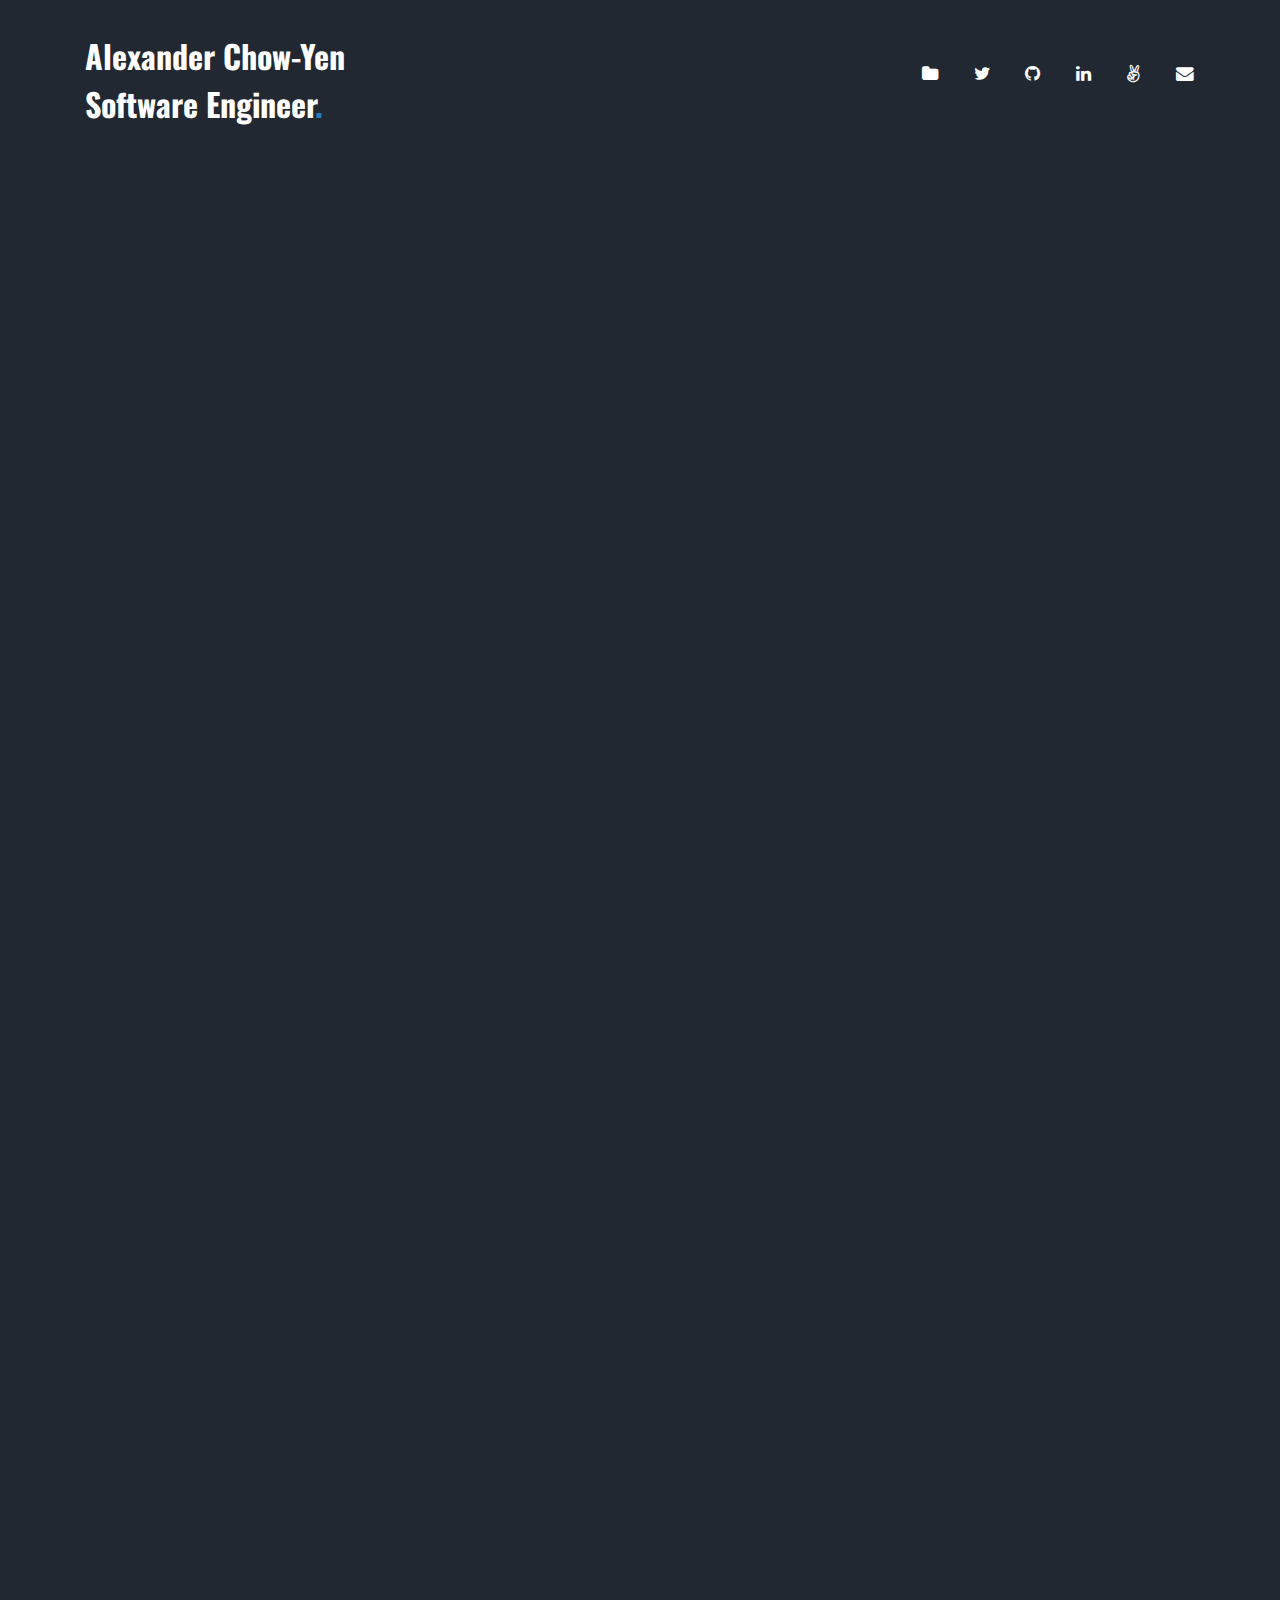
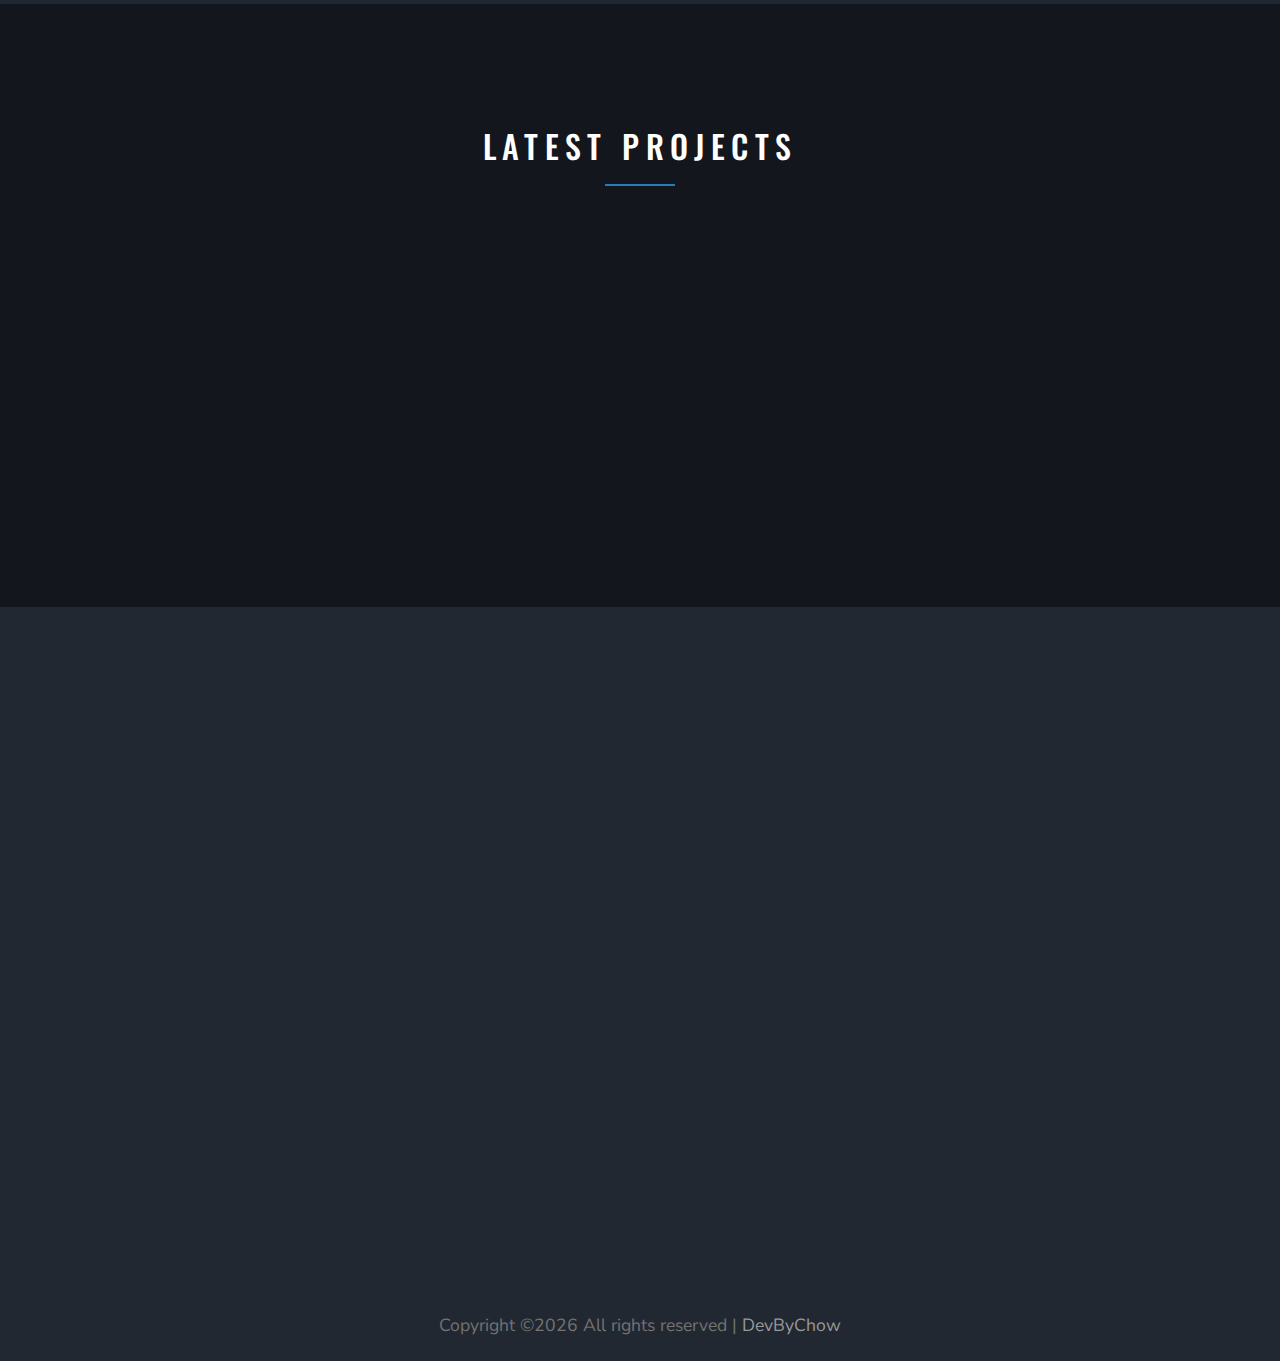
==== commit 42ca5fd2: "Add files via upload" ====
--- a/index.html
+++ b/index.html
@@ -7,7 +7,6 @@
 
     <link rel="stylesheet" href="https://fonts.googleapis.com/css?family=Nunito+Sans:200,300,400,700,900|Oswald:400,700">
     <link rel="stylesheet" href="fonts/icomoon/style.css">
-
     <link rel="stylesheet" href="css/bootstrap.min.css">
     <link rel="stylesheet" href="css/magnific-popup.css">
     <link rel="stylesheet" href="css/jquery-ui.css">
@@ -18,10 +17,16 @@
     <link rel="stylesheet" href="css/animate.css">
     <link rel="stylesheet" href="fonts/flaticon/font/flaticon.css">
     <link rel="stylesheet" href="css/fl-bigmug-line.css">
-
-
+    
+    <!-- icon favicon for website in tabw -->
+    <link rel="icon" href="images/favicon_io/android-chrome-512x512.png">
+    <link rel="icon" href="images/favicon_io/android-chrome-192x192.png">
+    <link rel="icon" href="images/favicon_io/apple-touch-icon.png">
+    <link rel="icon" href="images/favicon_io/favicon-16x16.png">
+    <link rel="icon" href="images/favicon_io/favicon-32x32.png">
+    <link rel="icon" href="images/favicon_io/favicon.ico">
+    <!-- link to css  -->
     <link rel="stylesheet" href="css/aos.css">
-
     <link rel="stylesheet" href="css/style.css">
 
   </head>
@@ -35,7 +40,7 @@
         <div class="container py-1">
           <div class="row align-items-center">
             <div class="col-8 col-md-8 col-lg-4">
-              <h1 class="mb-0"><a href="index.html" class="text-white h2 mb-0"><strong>Alexander Chow-Yen's Portfolio<span class="text-primary">.</span></strong></a></h1>
+              <h1 class="mb-0"><a href="index.html" class="text-white h2 mb-0"><strong>Alexander Chow-Yen Software Engineer<span class="text-primary">.</span></strong></a></h1>
             </div>
             <div class="col-4 col-md-4 col-lg-8">
               <nav class="site-navigation text-right text-md-right" role="navigation">
@@ -43,18 +48,25 @@
                 <div class="d-inline-block d-lg-none ml-md-0 mr-auto py-3"><a href="#" class="site-menu-toggle js-menu-toggle text-white"><span class="icon-menu h3"></span></a></div>
 
                 <ul class="site-menu js-clone-nav d-none d-lg-block">
-                  <li><a href="#">About</a></li>
-                  <li><a href="#">Contact</a></li>
-                </ul>
+                  <li><a target=“_blank” id="facebook" href="images/ChowYenResume.pdf"><span
+                     class="icon-folder text-white"></span></a></li> 
+                  <li> <a target=“_blank” id="twitter" href="https://twitter.com/DevByChow"><span class="icon-twitter text-white"></span></a></li>
+                 <li><a target=“_blank” id="instagram" href="https://github.com/alexanderchowyen"><span
+                       class="icon-github text-white"></span></a></li>  
+                <li><a target=“_blank” id="linkedin" href="https://www.linkedin.com/in/alexanderchowyen/"><span
+                       class="icon-linkedin text-white"></span></a></li>   
+                  <li> <a target=“_blank” id="pinterest" href="https://angel.co/u/alexander-chowyen"><span
+                       class="icon-angellist text-white"></span></a></li>
+                  <li><a target=“_blank” id="youtube" href="mailto:alexander.chow.yen@gmail.com"><span class="icon-envelope text-white"></span></a></li>   
+         
+ 
+                 </ul>
               </nav>
             </div>
-
-
-          </div>
-        </div>
-      </div>
-    </div>
-
+          </div>
+        </div>
+      </div>
+    </div>
     <div class="site-mobile-menu">
       <div class="site-mobile-menu-header">
         <div class="site-mobile-menu-close mt-3">
@@ -69,7 +81,6 @@
         <div class="row align-items-center justify-content-center">
           <div class="col-md-7 text-center" data-aos="fade-up" data-aos-delay="400">
             <h1 class="mb-4"></h1>
-            <p><a id="mainButton" href="#" class="btn btn-primary px-4 py-3">Hire Me</a></p>
           </div>
         </div>
       </div>
@@ -78,20 +89,24 @@
       <div class="container">
         <div class="row align-items-center">
           <div id="aboutImage" class="col-lg-5 ml-auto order-lg-2 mb-5" data-aos="fade-up" data-aos-delay="200">
-            <img src="images/chow.jpeg" alt="Image" class="img-fluid">
+            <img src="images/alexanderChowShot.png" alt="Image" class="img-fluid">
           </div>
           <div class="col-lg-6 order-lg-1" data-aos="fade-up" data-aos-delay="100">
             <div class="site-section-heading text-left mb-5 w-border">
               <h2>About Alexander Chow-Yen</h2>
             </div>
-            <p  id="firstP" class="lead">Nice to meet you! Growing up a first generation American, working as a Software Engineer, and being a father of two amazing children has always put me in a different mindset! 
+            <p  id="firstP">Nice to meet you! Growing up a first generation American, working as a Software Engineer, and being a father of two amazing children has always put me in a different mindset! 
             </p>
             <p id="secondP">
               
             </p>
-            <p>A top selector in the warehouse and storage industry, I was well on my way to management. When Covid became more prevalent, I was troubled by how easily I could lose my job. At that time I began to code daily to strengthen my knowledge and practice in different languages. My interest in coding and my drive to provide for my family pushed me to leave my previous job as a warehouse selector during a world-wide crisis. When the pandemic shut the world down, I went from moving boxes to moving lines of code. My passion for learning how things work has helped me to overcome any obstacle and I would love the opportunity to bring that energy to help solve your business challenges.</p><p>
-             Making a web presence is far more important than people assume. I want to help you bring to the web what your imagination has put together. 
-            </p>
+            <p>A top selector in the warehouse and storage industry, I was well on my way to management. 
+              When Covid became more prevalent, I was troubled by how easily I could lose my job. 
+              At that time I began to code daily to strengthen my knowledge and practice in different languages.
+               My interest in coding and my drive to provide for my family pushed me to leave my previous job as a warehouse selector during a world-wide crisis. 
+               When the pandemic shut the world down, I went from moving boxes to moving lines of code. 
+            <p> My passion for learning how things work has helped me to overcome any obstacle and I would love the opportunity to bring that energy to help solve your business challenges.</p>
+          </p>
           </div>
   
         </div>
@@ -100,47 +115,46 @@
       <div class="container">
         <div class="row">
           <div class="site-section-heading text-center mb-5 w-border col-md-6 mx-auto">
-            <h2 class="mb-5">Latest Projects</h2>
+            <h2 id="projects" class="mb-5">Latest Projects</h2>
           </div>
         </div>
         <div class="row">
+          <div class="col-md-6 col-lg-3" data-aos="fade-up" data-aos-delay="400">
+            <a target=“_blank” href="https://treat-your-self.herokuapp.com/" class="unit-9">
+              <div class="image" style="background-image: url('images/demodaythumb.png');"></div>
+              <div class="unit-9-content">
+                <h2>Treat Your Self</h2>
+                <span>A health based app &mdash; something for everyone</span>
+                <span>@DevByChow</span>
+              </div>
+            </a>
+          </div>
           <div class="col-md-6 col-lg-3" data-aos="fade-up" data-aos-delay="100">
-            <a href="https://casinochow.netlify.app/" class="unit-9">
-              <div class="image" style="background-image: url('images/slotmachine\ pic.jpeg');"></div>
-              <div class="unit-9-content">
-                <h2>Casino Chow</h2>
-                <span>A working Slot Machine&mdash; You Vs. ChowBot</span>
+            <a target=“_blank” href="https://www.sceventstaffing.com/" class="unit-9">
+              <div class="image" style="background-image: url('images/sceventstaff.png');"></div>
+              <div class="unit-9-content">
+                <h2>SC Event Staffing</h2>
+                <span>Event Staffing Site&mdash; </span>
+                <span>@DevByChow</span>
+              </div>
+            </a> 
+          </div>
+          <div class="col-md-6 col-lg-3" data-aos="fade-up" data-aos-delay="200">
+            <a target=“_blank” href="https://recipes-chow.herokuapp.com/" class="unit-9">
+              <div class="image" style="background-image: url('images/baristapos.png');"></div>
+              <div class="unit-9-content">
+                <h2>Chows Barista</h2>
+                <span> A barista Point of sale app&mdash; </span>
                 <span>@DevByChow</span>
               </div>
             </a>
           </div>
-
-          <div class="col-md-6 col-lg-3" data-aos="fade-up" data-aos-delay="200">
-            <a href="https://chowsroshambo.netlify.app/" class="unit-9">
-              <div class="image" style="background-image: url('images/rockpaperscissors.jpeg');"></div>
-              <div class="unit-9-content">
-                <h2>Chows RoShamBo</h2>
-                <span> Rock, Paper, Scissors&mdash; "RoShamBo"</span>
-                <span>@DevByChow</span>
-              </div>
-            </a>
-          </div>
           <div class="col-md-6 col-lg-3" data-aos="fade-up" data-aos-delay="300">
-            <a href="https://chowshoroscope.netlify.app" class="unit-9">
-              <div class="image" style="background-image: url('images/negrodamus.jpeg');"></div>
-              <div class="unit-9-content">
-                <h2>Chows Horoscope</h2>
-                <span>Choose your Birthday&mdash; See your Horoscope</span>
-                <span>@DevByChow</span>
-              </div>
-            </a>
-          </div>
-          <div class="col-md-6 col-lg-3" data-aos="fade-up" data-aos-delay="400">
-            <a href="https://chowstodolist.netlify.app/" class="unit-9">
-              <div class="image" style="background-image: url('images/james.jpeg');"></div>
-              <div class="unit-9-content">
-                <h2>Chows To Do</h2>
-                <span>Be Organized &mdash; Master your tasks</span>
+            <a target=“_blank” href="https://chowsnasapics.netlify.app/" class="unit-9">
+              <div class="image" style="background-image: url('images/nasathumb.png');"></div>
+              <div class="unit-9-content">
+                <h2>Nasa Api</h2>
+                <span>Choose any date&mdash; See a picture or video</span>
                 <span>@DevByChow</span>
               </div>
             </a>
@@ -159,72 +173,19 @@
       </div>
     </div>
   </div>
-
-  <div class="site-section">
-    <div class="container">
-      <div class="row">
-
-        <div class="col-md-12 col-lg-7 mb-5">
-
-
-
-          <form action="#" class="contact-form">
-
-            <div class="row form-group">
-              <div class="col-md-12 mb-3 mb-md-0">
-                <label class="font-weight-bold" for="fullname">Full Name</label>
-                <input type="text" id="fullname" class="form-control" placeholder="Full Name">
-              </div>
-            </div>
-            <div class="row form-group">
-              <div class="col-md-12">
-                <label class="font-weight-bold" for="email">Email</label>
-                <input type="email" id="email" class="form-control" placeholder="Email Address">
-              </div>
-            </div>
-            <div class="row form-group">
-              <div class="col-md-12">
-                <label class="font-weight-bold" for="email">Subject</label>
-                <input type="text" id="subject" class="form-control" placeholder="Enter Subject">
-              </div>
-            </div>
-
-
-            <div class="row form-group">
-              <div class="col-md-12">
-                <label class="font-weight-bold" for="message">Message</label>
-                <textarea name="message" id="message" cols="30" rows="5" class="form-control"
-                  placeholder="Say Hello to your next Software Engineer!"></textarea>
-              </div>
-            </div>
-
-            <div class="row form-group">
-              <div class="col-md-12">
-                <input id="contactButton" type="submit" value="Send Message" class="btn btn-primary py-3 px-4">
-              </div>
-            </div>
-
-
-          </form>
-        </div>
-
-
-      </div>
-    </div>
-  </div>
     <div class="bg-primary" data-aos="fade">
       <div class="container">
         <div class="row">
+          <a target=“_blank” id="facebook" href="images/ChowResume.pdf" class="col-2 text-center py-4 social-icon d-block"><span
+            class="icon-folder text-white"></span></a>
           <a id="twitter" href="https://twitter.com/DevByChow" class="col-2 text-center py-4 social-icon d-block"><span class="icon-twitter text-white"></span></a>
-          <a  id="instagram" href="https://github.com/alexanderchowyen" class="col-2 text-center py-4 social-icon d-block"><span
+          <a target=“_blank” id="instagram" href="https://github.com/alexanderchowyen" class="col-2 text-center py-4 social-icon d-block"><span
               class="icon-github text-white"></span></a>
-          <a  id="linkedin" href="https://www.linkedin.com/in/alexanderchowyen/" class="col-2 text-center py-4 social-icon d-block"><span
+          <a target=“_blank” id="linkedin" href="https://www.linkedin.com/in/alexanderchowyen/" class="col-2 text-center py-4 social-icon d-block"><span
               class="icon-linkedin text-white"></span></a>
-          <a  id="pinterest" href="https://www.freecodecamp.org/chow-yen" class="col-2 text-center py-4 social-icon d-block"><span
-              class="icon-free-code-camp text-white"></span></a>
-            <a  id="facebook" href="https://codepen.io/alexanderchowyen" class="col-2 text-center py-4 social-icon d-block"><span
-                class="icon-codepen text-white"></span></a>
-            <a  id="youtube" href="mailto:alexander.chow.yen@gmail.com" class="col-2 text-center py-4 social-icon d-block"><span class="icon-envelope text-white"></span></a>
+          <a target=“_blank” id="pinterest" href="https://angel.co/u/alexander-chowyen" class="col-2 text-center py-4 social-icon d-block"><span
+              class="icon-angellist text-white"></span></a>
+            <a target=“_blank” id="youtube" href="mailto:alexander.chow.yen@gmail.com" class="col-2 text-center py-4 social-icon d-block"><span class="icon-envelope text-white"></span></a>
         </div>
       </div>
     </div>
@@ -233,7 +194,7 @@
 
   <footer id="footer" class="site-footer">
     <div id="fContainer" class="container">
-      <div id="fContainer2"class="row pt-5 mt-5 text-center">
+      <div id="fContainer2"class="row pt-0 mt-0 text-center">
         <div id="fContainer3" class="col-md-12">
           <p>
           <!-- Template is licensed under CC BY 3.0. -->
--- a/css/style.css
+++ b/css/style.css
@@ -1848,7 +1848,21 @@
 #event6{
   padding: 0 30%!important;
 }
-
+@media screen and (min-width:500px) and (max-width:1028px) {
+  #resume{
+    display:inline;
+    justify-content:space-evenly;
+    color: #fff;
+    font-family: sans-serif;
+    text-transform: uppercase;
+    text-align: center;
+    position: relative;
+    text-decoration: none;
+    display:inline-block;
+    
+  }
+  
+}
 @media screen and (max-width:650px) {
   #footer span, #firstP, #secondP, #aboutImage{
 display:none!important;
@@ -1922,7 +1936,7 @@
  }
 
 }
-#mainButton {
-  position:relative; 
-  top: 50px;
+
+.site-section{
+  padding-bottom: 2%;
 }
